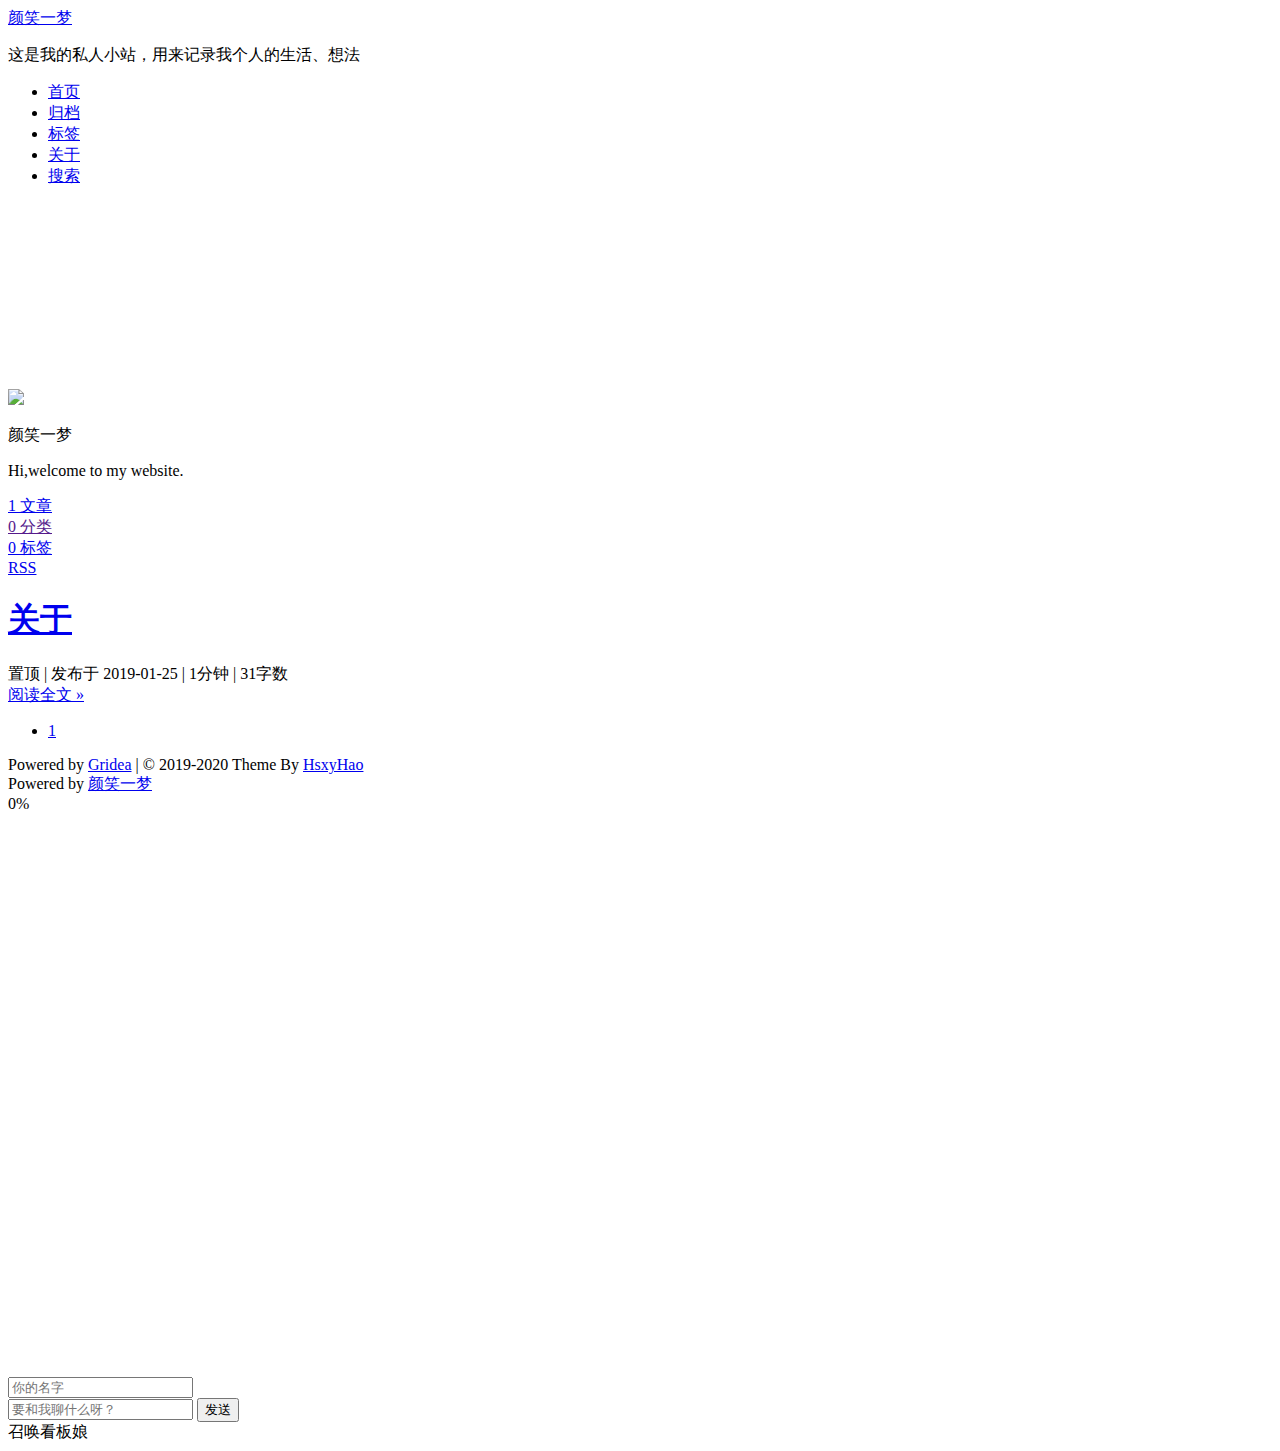
==== index.html @ b8c40600 "update from gridea: 2020-09-06 14:54:09" ====
<!DOCTYPE html>
<html>

<head>
  <meta charset="UTF-8" />

<meta name="viewport" content="width=device-width, initial-scale=1.0, user-scalable=no">
<meta name="keywords" content="颜笑一梦">
<meta name="description" content="Hi,欢迎所有温柔的人们">
<meta name="theme-color" content="#000">
<title>颜笑一梦</title>
<link rel="shortcut icon" href="https://cdn.jsdelivr.net/gh/githubyxymeng/yxymeng.github.io@master/favicon.ico?v=1599375245006">
<link rel="stylesheet" href="https://cdn.jsdelivr.net/gh/githubyxymeng/yxymeng.github.io@master/media/css/pisces.css">
<link rel="stylesheet" href="https://cdn.jsdelivr.net/gh/githubyxymeng/yxymeng.github.io@master/media/fonts/font-awesome.css">
<link
  href="//fonts.googleapis.com/css?family=Monda:300,300italic,400,400italic,700,700italic|Roboto Slab:300,300italic,400,400italic,700,700italic|Rosario:300,300italic,400,400italic,700,700italic|PT Mono:300,300italic,400,400italic,700,700italic&subset=latin,latin-ext"
  rel="stylesheet" type="text/css">

<link href="https://cdn.jsdelivr.net/gh/githubyxymeng/yxymeng.github.io@master/media/hljs/styles/default.css"
  rel="stylesheet">

<link rel="stylesheet" href="https://cdn.jsdelivr.net/gh/githubyxymeng/yxymeng.github.io@master/styles/main.css">

<script src="https://cdn.jsdelivr.net/gh/githubyxymeng/yxymeng.github.io@master/media/hljs/highlight.js"></script>
<script src="https://cdn.jsdelivr.net/npm/velocity-animate@1.5.0/velocity.min.js"></script>
<script src="https://cdn.jsdelivr.net/npm/velocity-animate@1.5.0/velocity.ui.min.js"></script>
<link rel="stylesheet" href="https://cdn.jsdelivr.net/npm/katex@0.11.1/dist/katex.min.css"
  integrity="sha384-zB1R0rpPzHqg7Kpt0Aljp8JPLqbXI3bhnPWROx27a9N0Ll6ZP/+DiW/UqRcLbRjq" crossorigin="anonymous">


<script defer src="https://cdn.jsdelivr.net/npm/katex@0.11.1/dist/katex.min.js"
  integrity="sha384-y23I5Q6l+B6vatafAwxRu/0oK/79VlbSz7Q9aiSZUvyWYIYsd+qj+o24G5ZU2zJz" crossorigin="anonymous"></script>
<script defer src="https://cdn.jsdelivr.net/npm/katex@0.11.1/dist/contrib/auto-render.min.js"
  integrity="sha384-kWPLUVMOks5AQFrykwIup5lo0m3iMkkHrD0uJ4H5cjeGihAutqP0yW0J6dpFiVkI" crossorigin="anonymous"
  onload="renderMathInElement(document.body);"></script>





</head>

<body>
  <div class="head-top-line"></div>
  <div class="header-box">
    
<div class="pisces">
  <header class="header  ">
    <div class="blog-header box-shadow-wrapper bg-color " id="header">
      <div class="nav-toggle" id="nav_toggle">
        <div class="toggle-box">
          <div class="line line-top"></div>
          <div class="line line-center"></div>
          <div class="line line-bottom"></div>
        </div>
      </div>
      <div class="site-meta">       
        <div class="site-title">
          
            <a href="/" class="brand">
              <span>颜笑一梦</span>
            </a>  
          
        </div>
        
          <p class="subtitle">这是我的私人小站，用来记录我个人的生活、想法</p>
        
      </div>
      <nav class="site-nav" id="site_nav">
        <ul id="nav_ul">
          
            
            
            <li class="nav-item nav-item-active">
              
              
                <a href="/" target="_self">
                  <i class="fa fa-home"></i> 首页
                </a>
              
            </li>
          
            
            
            <li class="nav-item ">
              
              
                <a href="/archives/" target="_self">
                  <i class="fa fa-archive"></i> 归档
                </a>
              
            </li>
          
            
            
            <li class="nav-item ">
              
              
                <a href="/tags/" target="_self">
                  <i class="fa fa-tags"></i> 标签
                </a>
              
            </li>
          
            
            
            <li class="nav-item ">
              
              
                <a href="/post/about/" target="_self">
                  <i class="fa fa-user"></i> 关于
                </a>
              
            </li>
          
          
          
            <li id="fa_search" class="nav-item">
              <a href="javascript:void(0);">
                <i class="fa fa-search"></i> <span class="language" data-lan="search">搜索</span>
              </a>
            </li>
          
        </ul>
      </nav>
    </div>
  </header>
</div>

<script type="text/javascript"> 
 
  let showNav = true;

  let navToggle = document.querySelector('#nav_toggle'),
  siteNav = document.querySelector('#site_nav');
  
  function navClick() {
    let sideBar = document.querySelector('.sidebar');
    let navUl = document.querySelector('#nav_ul');
    navToggle.classList.toggle('nav-toggle-active');
    siteNav.classList.toggle('nav-menu-active');
    if (siteNav.classList.contains('nav-menu-active')) {
      siteNav.style = "height: " + (navUl.children.length * 42) +"px !important";
    } else {
      siteNav.style = "";
    }
  }

  navToggle.addEventListener('click',navClick);  
</script>
  </div>
  <div class="main-continer">
    
    <div
      class="section-layout pisces ">
      <div class="section-layout-wrapper">
        <div id="sidebarMeta" class="sidebar">
    
<div class="sidebar-wrapper box-shadow-wrapper bg-color">
  <div class="sidebar-item">
    <img class="site-author-image right-motion" src="https://cdn.jsdelivr.net/gh/githubyxymeng/yxymeng.github.io@master/images/avatar.png"/>
    <p class="site-author-name">颜笑一梦</p>
    
    <div class="site-description right-motion">
      
        <p id="binft">Hi,welcome to my website.</p>
      
    </div>
    
  </div>
  <div class="sidebar-item side-item-stat right-motion">
    <div class="sidebar-item-box">
      <a href="/archives/">
        
        <span class="site-item-stat-count">1</span>
        <span class="site-item-stat-name language" data-lan="article">文章</span>
      </a>
    </div>
    <div class="sidebar-item-box">
      <a href="">
        <span class="site-item-stat-count">0</span>
        <span class="site-item-stat-name language" data-lan="category">分类</span>
      </a>
    </div>
    <div class="sidebar-item-box">
      <a href="/tags/">
        <span class="site-item-stat-count">0</span>
        <span class="site-item-stat-name language" data-lan="tag">标签</span>
      </a>
    </div>
  </div>
  
    
      <div class="sidebar-item">
        <span class="site-item-rss">
            <i class="fa fa-rss"></i>
            <a href="https://yxymeng.github.io/atom.xml" target="_blank">RSS</a>
        </span>
      </div>
    
  
  

  



</div>
</div>
<script>
  let sidebarMeta = document.querySelector('#sidebarMeta');
  let scheme = 'pisces';
  let sidebarWrapper = document.querySelector('.sidebar-wrapper');
  if (sidebarMeta && (scheme === 'pisces' || scheme === 'gemini')) {
    document.addEventListener('scroll', function(e) {
      if (document.scrollingElement.scrollTop > parseInt(sidebarMeta.style.marginTop) + 10) {
        sidebarWrapper.classList.add('home-sidebar-fixed')
      } else {
        sidebarWrapper.classList.remove('home-sidebar-fixed')
      }
    });
  }
  </script>
        <div class="section-box pisces">
          <section class="section bg-color posts-expand slide-down-in">
            
  <article class="post-list-box  post box-shadow-wrapper">
    <div class="article-wrapper bg-color">
      <section class="post-header">
  <h1 class="post-title">
    <a class="post-title-link" href="https://yxymeng.github.io/post/about/">
      关于
    </a>
  </h1>
  <div class="post-meta">
    
    <span class="meta-item">
      <i class="fa fa-thumb-tack"></i>
      <span class="language" data-lan="top">置顶</span>
      <span class="post-meta-divider">|</span>
    </span>
    
    <span class="meta-item pc-show">
      <i class="fa fa-calendar-o"></i>
      <span class="language" data-lan="publish">发布于</span>
      <span class="publish-time" data-t="2019-01-25 19:09:48">2019-01-25</span>
      <span class="post-meta-divider pc-show">|</span>
    </span>
    
    <span class="meta-item">
      <i class="fa fa-clock-o"></i>
      <span>1<span class="language" data-lan="minute">分钟</span></span>
    </span>
    <span class="meta-item">
      <span class="post-meta-divider">|</span>
      <i class="fa fa-file-word-o"></i>
      <span>31<span class="pc-show language" data-lan="words">字数</span></span>
    </span>
    
  </div>
</section>
      <div class="post-body">
        
        
          
          
        
        
        <div class="post-button text-center">
          <a class="btn language" data-lan="read-more" href="https://yxymeng.github.io/post/about/" rel="contents">
            阅读全文 »
          </a>
        </div>
        
      </div>
      
        <footer class="post-footer">
          <div class="post-eof"></div>
        </footer>
      
    </div>
  </article>
  
            
            
<div class="page bg-color">
  <ul class="pagination-ul">
    
    
      
        <li class="pagination-li pagination-active">
            <a href="/page/../">
              1
            </a>
        </li>
      
    
    
  </ul>
</div>
          </section>
        </div>
      </div>
    </div>
    <div class="footer-box">
  <footer class="footer">
    <div class="copyright">
      Powered by <a href="https://github.com/getgridea/gridea" target="_blank">Gridea</a> | © 2019-2020 Theme By <a
        href="https://github.com/hsxyhao/gridea-theme-next" target="_blank">HsxyHao</a>
    </div>
    <div class="poweredby">
      Powered by <a href="https://www.notion.so/Personal-Home-96d5801e9ccc41f5a57f236f57e6d2dc">颜笑一梦</a>
    </div>
  </footer>
  
  
  <div class="pisces back-to-top" id="back_to_top">
    <i class="fa fa-arrow-up"></i>
    
    <span class="scrollpercent">
      <span id="back_to_top_text">0</span>%
    </span>
    
  </div>
  
  
  
<link rel="stylesheet" href="https://cdn.jsdelivr.net/gh/githubyxymeng/yxymeng.github.io@master/media/live2d/css/live2d.css" />
<div class="box-scale">
  <div id="landlord" style="left: 50px;bottom: 15px;"
    data-key="">
    <canvas id="live2d" width="500" height="560" class="live2d"></canvas>
    

      <div class="message" style="opacity:0"></div>
      <div class="live_talk_input_body">
        <div class="live_talk_input_name_body">
          <input name="name" type="text" class="live_talk_name white_input" id="AIuserName" autocomplete="off"
            placeholder="你的名字" />
        </div>
        <div class="live_talk_input_text_body">
          <input name="talk" type="text" class="live_talk_talk white_input" id="AIuserText" autocomplete="off"
            placeholder="要和我聊什么呀？" />
          <button type="button" class="live_talk_send_btn" id="talk_send">发送</button>
        </div>
      </div>
      <input name="live_talk" id="live_talk" value="1" type="hidden" />
      <div class="live_ico_box">
        <div class="live_ico_item type_info" id="showInfoBtn"></div>
        <div class="live_ico_item type_talk" id="showTalkBtn"></div>
        
        <div class="live_ico_item type_youdu" id="youduButton"></div>
        <div class="live_ico_item type_quit" id="hideButton"></div>
        <input name="live_statu_val" id="live_statu_val" value="0" type="hidden" />
        <audio src="" style="display:none;" id="live2d_bgm" data-bgm="0" preload="none"></audio>
        <input id="duType" value="douqilai" type="hidden">
        
      </div>
    
  </div>
</div>
<div id="open_live2d">召唤看板娘</div>
<script src="https://libs.baidu.com/jquery/2.0.0/jquery.min.js"></script>
<script>
  var message_Path = 'https://cdn.jsdelivr.net/gh/hsxyhao/live2d.github.io@master/';
  let landlord = document.querySelector('#landlord');
  var apiKey = landlord.dataset.key;
</script>
<script type="text/javascript" src="https://cdn.jsdelivr.net/gh/githubyxymeng/yxymeng.github.io@master/media/live2d/js/live2d.js"></script>
<script>
	var home_Path = document.location.protocol + '//' + window.document.location.hostname + ":" + window.document.location.port + '/';
	var userAgent = window.navigator.userAgent.toLowerCase();
	var norunAI = ["android", "iphone", "ipod", "ipad", "windows phone", "mqqbrowser", "msie", "trident/7.0"];
	var norunFlag = false;

	for (var i = 0; i < norunAI.length; i++) {
		if (userAgent.indexOf(norunAI[i]) > -1) {
			norunFlag = true;
			break;
		}
	}

	if (!window.WebGLRenderingContext) {
		norunFlag = true;
	}

	if (!norunFlag) {
		var hitFlag = false;
		var AIFadeFlag = false;
		var liveTlakTimer = null;
		var sleepTimer_ = null;
		var AITalkFlag = false;
		var talkNum = 0;
		(function () {
			function renderTip(template, context) {
				var tokenReg = /(\\)?\{([^\{\}\\]+)(\\)?\}/g;
				return template.replace(tokenReg, function (word, slash1, token, slash2) {
					if (slash1 || slash2) {
						return word.replace('\\', '');
					}
					var variables = token.replace(/\s/g, '').split('.');
					var currentObject = context;
					var i, length, variable;
					for (i = 0, length = variables.length; i < length; ++i) {
						variable = variables[i];
						currentObject = currentObject[variable];
						if (currentObject === undefined || currentObject === null) return '';
					}
					return currentObject;
				});
			}

			String.prototype.renderTip = function (context) {
				return renderTip(this, context);
			};

			var re = /x/;
			re.toString = function () {
				showMessage('哈哈，你打开了控制台，是想要看看我的秘密吗？', 5000);
				return '';
			};

			$(document).on('copy', function () {
				showMessage('你都复制了些什么呀，转载要记得加上出处哦~~', 5000);
			});

			function initTips() {
				$.ajax({
					cache: true,
					url: message_Path + 'message.json',
					dataType: "json",
					success: function (result) {
						$.each(result.mouseover, function (index, tips) {
							$(tips.selector).mouseover(function () {
								var text = tips.text;
								if (Array.isArray(tips.text)) text = tips.text[Math.floor(Math.random() * tips.text.length + 1) - 1];
								text = text.renderTip({ text: $(this).text() });
								showMessage(text, 3000);
								talkValTimer();
								clearInterval(liveTlakTimer);
								liveTlakTimer = null;
							});
							$(tips.selector).mouseout(function () {
								showHitokoto();
								if (liveTlakTimer == null) {
									liveTlakTimer = window.setInterval(function () {
										showHitokoto();
									}, 15000);
								};
							});
						});
						$.each(result.click, function (index, tips) {
							$(tips.selector).click(function () {
								if (hitFlag) {
									return false
								}
								hitFlag = true;
								setTimeout(function () {
									hitFlag = false;
								}, 8000);
								var text = tips.text;
								if (Array.isArray(tips.text)) text = tips.text[Math.floor(Math.random() * tips.text.length + 1) - 1];
								text = text.renderTip({ text: $(this).text() });
								showMessage(text, 3000);
							});
							clearInterval(liveTlakTimer);
							liveTlakTimer = null;
							if (liveTlakTimer == null) {
								liveTlakTimer = window.setInterval(function () {
									showHitokoto();
								}, 15000);
							};
						});
					}
				});
			}
			initTips();

			var text;
			if (document.referrer !== '') {
				var referrer = document.createElement('a');
				referrer.href = document.referrer;
				text = '嗨！来自 <span style="color:#0099cc;">' + referrer.hostname + '</span> 的朋友！';
				var domain = referrer.hostname.split('.')[1];
				if (domain == 'baidu') {
					text = '嗨！ 来自 百度搜索 的朋友！<br>欢迎访问<span style="color:#0099cc;">「 ' + document.title.split(' - ')[0] + ' 」</span>';
				} else if (domain == 'so') {
					text = '嗨！ 来自 360搜索 的朋友！<br>欢迎访问<span style="color:#0099cc;">「 ' + document.title.split(' - ')[0] + ' 」</span>';
				} else if (domain == 'google') {
					text = '嗨！ 来自 谷歌搜索 的朋友！<br>欢迎访问<span style="color:#0099cc;">「 ' + document.title.split(' - ')[0] + ' 」</span>';
				}
			} else {
				if (window.location.href == home_Path) { //主页URL判断，需要斜杠结尾
					var now = (new Date()).getHours();
					if (now > 23 || now <= 5) {
						text = '你是夜猫子呀？这么晚还不睡觉，明天起的来嘛？';
					} else if (now > 5 && now <= 7) {
						text = '早上好！一日之计在于晨，美好的一天就要开始了！';
					} else if (now > 7 && now <= 11) {
						text = '上午好！工作顺利嘛，不要久坐，多起来走动走动哦！';
					} else if (now > 11 && now <= 14) {
						text = '中午了，工作了一个上午，现在是午餐时间！';
					} else if (now > 14 && now <= 17) {
						text = '午后很容易犯困呢，今天的运动目标完成了吗？';
					} else if (now > 17 && now <= 19) {
						text = '傍晚了！窗外夕阳的景色很美丽呢，最美不过夕阳红~~';
					} else if (now > 19 && now <= 21) {
						text = '晚上好，今天过得怎么样？';
					} else if (now > 21 && now <= 23) {
						text = '已经这么晚了呀，早点休息吧，晚安~~';
					} else {
						text = '嗨~ 快来逗我玩吧！';
					}
				} else {
					text = '欢迎阅读<span style="color:#0099cc;">「 ' + document.title.split(' - ')[0] + ' 」</span>';
				}
			}
			showMessage(text, 12000);
		})();

		liveTlakTimer = setInterval(function () {
			showHitokoto();
		}, 15000);

		function showHitokoto() {
			if (sessionStorage.getItem("Sleepy") !== "1") {
				if (!AITalkFlag) {
					$.getJSON('https://v1.hitokoto.cn/', function (result) {
						talkValTimer();
						showMessage(result.hitokoto, 0);
					});
				}
			} else {
				hideMessage(0);
				if (sleepTimer_ == null) {
					sleepTimer_ = setInterval(function () {
						checkSleep();
					}, 200);
				}
			}
		}

		function checkSleep() {
			var sleepStatu = sessionStorage.getItem("Sleepy");
			if (sleepStatu !== '1') {
				talkValTimer();
				showMessage('你回来啦~', 0);
				clearInterval(sleepTimer_);
				sleepTimer_ = null;
			}
		}

		function showMessage(text, timeout) {
			if (Array.isArray(text)) text = text[Math.floor(Math.random() * text.length + 1) - 1];
			$('.message').stop();
			$('.message').html(text);
			$('.message').fadeTo(200, 1);
			//if (timeout === null) timeout = 5000;
			//hideMessage(timeout);
		}
		function talkValTimer() {
			$('#live_talk').val('1');
		}

		function hideMessage(timeout) {
			//$('.message').stop().css('opacity',1);
			if (timeout === null) timeout = 5000;
			$('.message').delay(timeout).fadeTo(200, 0);
		}

		function initLive2d() {
			$('#hideButton').on('click', function () {
				if (AIFadeFlag) {
					return false;
				} else {
					AIFadeFlag = true;
					localStorage.setItem("live2dhidden", "0");
					$('#landlord').fadeOut(200);
					$('#open_live2d').delay(200).fadeIn(200);
					setTimeout(function () {
						AIFadeFlag = false;
					}, 300);
				}
			});
			$('#open_live2d').on('click', function () {
				if (AIFadeFlag) {
					return false;
				} else {
					AIFadeFlag = true;
					localStorage.setItem("live2dhidden", "1");
					$('#open_live2d').fadeOut(200);
					$('#landlord').delay(200).fadeIn(200);
					setTimeout(function () {
						AIFadeFlag = false;
					}, 300);
				}
			});
			$('#youduButton').on('click', function () {
				if ($('#youduButton').hasClass('doudong')) {
					var typeIs = $('#youduButton').attr('data-type');
					$('#youduButton').removeClass('doudong');
					$('body').removeClass(typeIs);
					$('#youduButton').attr('data-type', '');
				} else {
					var duType = $('#duType').val();
					var duArr = duType.split(",");
					var dataType = duArr[Math.floor(Math.random() * duArr.length)];

					$('#youduButton').addClass('doudong');
					$('#youduButton').attr('data-type', dataType);
					$('body').addClass(dataType);
				}
			});
			if (apiKey) {
				$('#showInfoBtn').on('click', function () {
					var live_statu = $('#live_statu_val').val();
					if (live_statu == "0") {
						return
					} else {
						$('#live_statu_val').val("0");
						$('.live_talk_input_body').fadeOut(500);
						AITalkFlag = false;
						showHitokoto();
						$('#showTalkBtn').show();
						$('#showInfoBtn').hide();
					}
				});
				$('#showTalkBtn').on('click', function () {
					var live_statu = $('#live_statu_val').val();
					if (live_statu == "1") {
						return
					} else {
						$('#live_statu_val').val("1");
						$('.live_talk_input_body').fadeIn(500);
						AITalkFlag = true;
						$('#showTalkBtn').hide();
						$('#showInfoBtn').show();

					}
				});
				$('#talk_send').on('click', function () {
					var info_ = $('#AIuserText').val();
					var userid_ = $('#AIuserName').val();
					if (info_ == "") {
						showMessage('写点什么吧！', 0);
						return;
					}
					if (userid_ == "") {
						showMessage('聊之前请告诉我你的名字吧！', 0);
						return;
					}
					showMessage('思考中~', 0);
					let protocol = window.location.protocol.indexOf("s") > 0 ? "https" : "http";
					$.ajax({
						type: "get",
						url: `${protocol}://www.tuling123.com/openapi/api?key=${apiKey}&info=${info_}`,
						dataType: "json",
						success: function (res) {
							talkValTimer();
							showMessage(res.text, 0);
							$('#AIuserText').val("");
							sessionStorage.setItem("live2duser", userid_);
						},
						error: function (e) {
							talkValTimer();
							showMessage('似乎有什么错误，请和站长联系！', 0);
						}
					});
				});
			} else {
				$('#showInfoBtn').hide();
				$('#showTalkBtn').hide();
			}
			//获取音乐信息初始化
			var bgmListInfo = $('input[name=live2dBGM]');
			if (bgmListInfo.length == 0) {
				$('#musicButton').hide();
			} else {
				var bgmPlayNow = parseInt($('#live2d_bgm').attr('data-bgm'));
				var bgmPlayTime = 0;
				var live2dBGM_Num = sessionStorage.getItem("live2dBGM_Num");
				var live2dBGM_PlayTime = sessionStorage.getItem("live2dBGM_PlayTime");
				if (live2dBGM_Num) {
					if (live2dBGM_Num <= $('input[name=live2dBGM]').length - 1) {
						bgmPlayNow = parseInt(live2dBGM_Num);
					}
				}
				if (live2dBGM_PlayTime) {
					bgmPlayTime = parseInt(live2dBGM_PlayTime);
				}
				var live2dBGMSrc = bgmListInfo.eq(bgmPlayNow).val();
				$('#live2d_bgm').attr('data-bgm', bgmPlayNow);
				$('#live2d_bgm').attr('src', live2dBGMSrc);
				$('#live2d_bgm')[0].currentTime = bgmPlayTime;
				$('#live2d_bgm')[0].volume = 0.5;
				var live2dBGM_IsPlay = sessionStorage.getItem("live2dBGM_IsPlay");
				var live2dBGM_WindowClose = sessionStorage.getItem("live2dBGM_WindowClose");
				if (live2dBGM_IsPlay == '0' && live2dBGM_WindowClose == '0') {
					$('#live2d_bgm')[0].play();
					$('#musicButton').addClass('play');
				}
				sessionStorage.setItem("live2dBGM_WindowClose", '1');
				$('#musicButton').on('click', function () {
					if ($('#musicButton').hasClass('play')) {
						$('#live2d_bgm')[0].pause();
						$('#musicButton').removeClass('play');
						sessionStorage.setItem("live2dBGM_IsPlay", '1');
					} else {
						$('#live2d_bgm')[0].play();
						$('#musicButton').addClass('play');
						sessionStorage.setItem("live2dBGM_IsPlay", '0');
					}
				});
				window.onbeforeunload = function () {
					sessionStorage.setItem("live2dBGM_WindowClose", '0');
					if ($('#musicButton').hasClass('play')) {
						sessionStorage.setItem("live2dBGM_IsPlay", '0');
					}
				}
				document.getElementById('live2d_bgm').addEventListener("timeupdate", function () {
					var live2dBgmPlayTimeNow = document.getElementById('live2d_bgm').currentTime;
					sessionStorage.setItem("live2dBGM_PlayTime", live2dBgmPlayTimeNow);
				});
				document.getElementById('live2d_bgm').addEventListener("ended", function () {
					var listNow = parseInt($('#live2d_bgm').attr('data-bgm'));
					listNow++;
					if (listNow > $('input[name=live2dBGM]').length - 1) {
						listNow = 0;
					}
					var listNewSrc = $('input[name=live2dBGM]').eq(listNow).val();
					sessionStorage.setItem("live2dBGM_Num", listNow);
					$('#live2d_bgm').attr('src', listNewSrc);
					$('#live2d_bgm')[0].play();
					$('#live2d_bgm').attr('data-bgm', listNow);
				});
				document.getElementById('live2d_bgm').addEventListener("error", function () {
					$('#live2d_bgm')[0].pause();
					$('#musicButton').removeClass('play');
					showMessage('音乐似乎加载不出来了呢！', 0);
				});
			}
			//获取用户名
			var live2dUser = sessionStorage.getItem("live2duser");
			if (live2dUser !== null) {
				$('#AIuserName').val(live2dUser);
			}
			//获取位置
			var landL = sessionStorage.getItem("historywidth");
			var landB = sessionStorage.getItem("historyheight");
			if (landL == null || landB == null) {
				landL = '5px'
				landB = '0px'
			}
			$('#landlord').css('left', landL + 'px');
			$('#landlord').css('bottom', landB + 'px');
			//移动
			function getEvent() {
				return window.event || arguments.callee.caller.arguments[0];
			}
			var smcc = document.getElementById("landlord");
			var moveX = 0;
			var moveY = 0;
			var moveBottom = 0;
			var moveLeft = 0;
			var moveable = false;
			var docMouseMoveEvent = document.onmousemove;
			var docMouseUpEvent = document.onmouseup;
			smcc.onmousedown = function () {
				var ent = getEvent();
				moveable = true;
				moveX = ent.clientX;
				moveY = ent.clientY;
				var obj = smcc;
				moveBottom = parseInt(obj.style.bottom);
				moveLeft = parseInt(obj.style.left);
				if (isFirefox = navigator.userAgent.indexOf("Firefox") > 0) {
					window.getSelection().removeAllRanges();
				}
				document.onmousemove = function () {
					if (moveable) {
						var ent = getEvent();
						var x = moveLeft + ent.clientX - moveX;
						var y = moveBottom + (moveY - ent.clientY);
						obj.style.left = x + "px";
						obj.style.bottom = y + "px";
					}
				};
				document.onmouseup = function () {
					if (moveable) {
						var historywidth = obj.style.left;
						var historyheight = obj.style.bottom;
						historywidth = historywidth.replace('px', '');
						historyheight = historyheight.replace('px', '');
						sessionStorage.setItem("historywidth", historywidth);
						sessionStorage.setItem("historyheight", historyheight);
						document.onmousemove = docMouseMoveEvent;
						document.onmouseup = docMouseUpEvent;
						moveable = false;
						moveX = 0;
						moveY = 0;
						moveBottom = 0;
						moveLeft = 0;
					}
				};
			};
		}
		$(document).ready(function () {
			var AIimgSrc = [];
			let chooseLive2d = 'tororo'
			if (chooseLive2d === 'histoire') {
				AIimgSrc.push(message_Path + "model/histoire/histoire.1024/texture_00.png");
				AIimgSrc.push(message_Path + "model/histoire/histoire.1024/texture_01.png");
				AIimgSrc.push(message_Path + "model/histoire/histoire.1024/texture_02.png");
				AIimgSrc.push(message_Path + "model/histoire/histoire.1024/texture_03.png");
			} else if (chooseLive2d === 'rem') {
				AIimgSrc.push(message_Path + "model/rem/remu2048/texture_00.png");
			} else if (chooseLive2d === 'aoba') {
				AIimgSrc.push(message_Path + "model/aoba/textures/texture_00.png");
			} else if (chooseLive2d === 'hijiki') {
				AIimgSrc.push(message_Path + "model/hijiki/moc/hijiki.2048/texture_00.png");
			} else if (chooseLive2d === 'tororo') {
				AIimgSrc.push(message_Path + "model/tororo/moc/tororo.2048/texture_00.png");
			}
			var images = [];
			var imgLength = AIimgSrc.length;
			var loadingNum = 0;
			for (var i = 0; i < imgLength; i++) {
				images[i] = new Image();
				images[i].src = AIimgSrc[i];
				images[i].onload = function () {
					loadingNum++;
					if (loadingNum === imgLength) {
						var live2dhidden = localStorage.getItem("live2dhidden");
						if (live2dhidden === "0") {
							setTimeout(function () {
								$('#open_live2d').fadeIn(200);
							}, 1300);
						} else {
							setTimeout(function () {
								$('#landlord').fadeIn(200);
							}, 1300);
						}
						let model = '';
						if (chooseLive2d === 'histoire') {
							model = message_Path + "model/histoire/model.json";
						} else if (chooseLive2d === 'rem') {
							model = message_Path + "model/rem/model.json";
						} else if (chooseLive2d === 'aoba') {
							model = message_Path + "model/aoba/model.json";
						} else if (chooseLive2d === 'hijiki') {
							model = message_Path + "model/hijiki/hijiki.model.json";
						} else if (chooseLive2d === 'tororo') {
							model = message_Path + "model/tororo/tororo.model.json";
						}
						setTimeout(function () {
							loadlive2d("live2d", model);
						}, 1000);
						initLive2d();
						images = null;
					}
				}
			}
		});
	}
</script>
  
  
  
  <script src="https://libs.baidu.com/jquery/2.0.0/jquery.min.js"></script>
  <script src="https://player.lmih.cn/player/js/player.js" id="myhk" key="demo" m="1"></script>


  
</div>
<script>

  let sideBarOpen = 'sidebar-open';
  let body = document.body;
  let back2Top = document.querySelector('#back_to_top'),
    back2TopText = document.querySelector('#back_to_top_text'),
    drawerBox = document.querySelector('#drawer_box'),
    rightSideBar = document.querySelector('.sidebar'),
    viewport = document.querySelector('body');

  function scrollAnimation(currentY, targetY) {

    let needScrollTop = targetY - currentY
    let _currentY = currentY
    setTimeout(() => {
      const dist = Math.ceil(needScrollTop / 10)
      _currentY += dist
      window.scrollTo(_currentY, currentY)
      if (needScrollTop > 10 || needScrollTop < -10) {
        scrollAnimation(_currentY, targetY)
      } else {
        window.scrollTo(_currentY, targetY)
      }
    }, 1)
  }

  back2Top.addEventListener("click", function (e) {
    scrollAnimation(document.scrollingElement.scrollTop, 0);
    e.stopPropagation();
    return false;
  });

  window.addEventListener('scroll', function (e) {
    let percent = document.scrollingElement.scrollTop / (document.scrollingElement.scrollHeight - document.scrollingElement.clientHeight) * 100;
    if (percent > 1 && !back2Top.classList.contains('back-top-active')) {
      back2Top.classList.add('back-top-active');
    }
    if (percent == 0) {
      back2Top.classList.remove('back-top-active');
    }
    if (back2TopText) {
      back2TopText.textContent = Math.floor(percent);
    }
  });


  let hasCacu = false;
  window.onresize = function () {
    calcuHeight();
  }

  function calcuHeight() {
    // 动态调整站点概览高度
    if (!hasCacu && back2Top.classList.contains('pisces') || back2Top.classList.contains('gemini')) {
      let sideBar = document.querySelector('.sidebar');
      let navUl = document.querySelector('#site_nav');
      sideBar.style = 'margin-top:' + (navUl.offsetHeight + navUl.offsetTop + 15) + 'px;';
      hasCacu = true;
    }
  }
  calcuHeight();

  let open = false, MOTION_TIME = 300, RIGHT_MOVE_DIS = '320px';

  if (drawerBox) {
    let rightMotions = document.querySelectorAll('.right-motion');
    let right = drawerBox.classList.contains('right');

    let transitionDir = right ? "transition.slideRightIn" : "transition.slideLeftIn";

    let openProp, closeProp;
    if (right) {
      openProp = {
        paddingRight: RIGHT_MOVE_DIS
      };
      closeProp = {
        paddingRight: '0px'
      };
    } else {
      openProp = {
        paddingLeft: RIGHT_MOVE_DIS
      };
      closeProp = {
        paddingLeft: '0px'
      };
    }

    drawerBox.onclick = function () {
      open = !open;
      window.Velocity(rightSideBar, 'stop');
      window.Velocity(viewport, 'stop');
      window.Velocity(rightMotions, 'stop');
      if (open) {
        window.Velocity(rightSideBar, {
          width: RIGHT_MOVE_DIS
        }, {
          duration: MOTION_TIME,
          begin: function () {
            window.Velocity(rightMotions, transitionDir, {});
          }
        })
        window.Velocity(viewport, openProp, {
          duration: MOTION_TIME
        });
      } else {
        window.Velocity(rightSideBar, {
          width: '0px'
        }, {
          duration: MOTION_TIME,
          begin: function () {
            window.Velocity(rightMotions, {
              opacity: 0
            });
          }
        })
        window.Velocity(viewport, closeProp, {
          duration: MOTION_TIME
        });
      }
      for (let i = 0; i < drawerBox.children.length; i++) {
        drawerBox.children[i].classList.toggle('muse-line');
      }
      drawerBox.classList.toggle(sideBarOpen);
    }
  }

  // 链接跳转
  let newWindow = 'true'
  if (newWindow === 'true') {
    let links = document.querySelectorAll('.post-body a')
    links.forEach(item => {
      if (!item.classList.contains('btn')) {
        item.setAttribute("target", "_blank");
      }
    })
  }

  let faSearch = document.querySelector('#fa_search');
  faSearch.addEventListener('click', function () {
    document.querySelector('#search_mask').style = ''
  })

  // 代码高亮
  hljs.initHighlightingOnLoad();
  
  // 离开当前页title变化
  var leaveTitle = "";
  if (leaveTitle) {
    document.addEventListener('visibilitychange', function () {
      if (document.visibilityState == 'hidden') {
        normal_title = document.title;
        document.title = leaveTitle;
      } else {
        document.title = normal_title;
      }
    });
  }

</script>
    <div class="light-box" id="light_box"></div>
<script>
  let imgs = document.querySelectorAll('.post-body img');
  let lightBox = document.querySelector('#light_box');
  lightBox.addEventListener('mousedown', (e) => {
    e.preventDefault()
  })
  lightBox.addEventListener('mousewheel', (e) => {
    e.preventDefault()
  })
  let width = window.innerWidth * 0.8;
  lightBox.onclick = () => {
    let img = lightBox.querySelector('img');
    lightBox.style = '';
    img && img.remove();
  }
  imgs.forEach(item => {
    item.onclick = function (e) {
      let lightImg = document.createElement('img');
      lightImg.src = this.src;
      lightBox.style = `height: 100%; opacity: 1; background-color: rgba(0, 0, 0, 0.5);cursor: zoom-out;`;
      lightImg.style = `width: ${width}px;border-radius: 2px;`;
      lightImg.onclick = function () {
        lightBox.style = '';
        this.remove();
      }
      lightBox.append(lightImg);
    }
  })
</script>
  </div>
</body>

<div class="search-mask" id="search_mask" style="display: none;">
  <div class="search-box">
    <div class="search-title">
      <i class="fa fa-search"></i>
      <div class="input-box">
        <input id="search" type="text" class="language" data-lan="search" placeholder="搜索">
      </div>
      <i id="close" class="fa fa-times-circle"></i>
    </div>
    <div class="stat-box">
      <span id="stat_count">0</span><span class="language" data-lan="stat">条相关条目，使用了</span><span id="stat_times">0</span><span class="language" data-lan="stat-time">毫秒</span>
      <hr>
    </div>
    <div class="result" id="result">
      
      <div class="item">
        <a class="result-title" style="opacity: 0;" href="https://yxymeng.github.io/post/about/"" data-c="
          &lt;blockquote&gt;
&lt;p&gt;欢迎来到我的小站呀，很高兴遇见你！🤝&lt;/p&gt;
&lt;/blockquote&gt;
&lt;h2 id=&#34;关于本站&#34;&gt;🏠 关于本站&lt;/h2&gt;
&lt;h2 id=&#34;博主是谁&#34;&gt;👨‍💻 博主是谁&lt;/h2&gt;
&lt;h2 id=&#34;兴趣爱好&#34;&gt;⛹ 兴趣爱好&lt;/h2&gt;
&lt;h2 id=&#34;联系我呀&#34;&gt;📬 联系我呀&lt;/h2&gt;
">关于</a>
      </div>
      
    </div>
    <div class="page">
      <div id="page_ul"></div>
    </div>
  </div>
</div>
<script>
  !function () {
    let searchMask = document.querySelector('#search_mask');
    let result = document.querySelector('#result');
    let items = document.querySelectorAll('.item');
    let searchBox = document.querySelector('#search');
    let statCount = document.querySelector('#stat_count');
    let statTimes = document.querySelector('#stat_times');
    let pageUl = document.querySelector('#page_ul');
    let close = document.querySelector('#close');
    
    close.addEventListener('click', function() {
      searchMask.style = 'display: none;'
    })

    let finds = [];
    let contents = [];
    let pageSize = 10;
    items.forEach(item => {
      let a = item.querySelector('a');
      contents.push({
        title: a.innerText,
        details: a.dataset.c,
        link: a.href
      })
      item.remove();
    })

    function insertStr(soure, start, count) {
      let newStr = soure.substr(start, count);
      return soure.slice(0, start) + '<em>' + newStr + '</em>' + soure.slice(start + count);
    }

    pageUl.addEventListener('click', function(event) {
      let target = event.target;
      if (target.__proto__ === HTMLSpanElement.prototype) {
        appendResults(parseInt(target.dataset.i));
      }
    })

    function appendResults(index) {
      let htmlResult = '';
      let start = index || 0;
      let end = Math.min(start + pageSize, finds.length);
      for (let i = start; i < end; i++) {
        const current = finds[i];
        let html = current.title;
        let sum = 0;
        let positions = current.positions;
        positions.forEach(position => {
          html = insertStr(html, position.start + sum, position.count);
          sum += 9;
        })
        htmlResult += `<div class="item"><a class="result-title" href="${current.link}">${html}</a></div>`;
      }
      result.innerHTML = htmlResult;
      pageUl.innerHTML = '';
      let count = finds.length / pageSize;
      let lis = '';
      if (start !== 0) {
        lis += `<span class="fa fa-angle-left" data-i='${start - 1}'></span>`;
      }
      for (let i = 0; i < count; i++) {
        lis += `<span class='${i === start?'current':''}' data-i='${i}'>${i+1}</span>`;     
      }
      if (start+1 < count) {
        lis += `<span class="fa fa-angle-right" data-i='${start+1}'></span>`;  
      }
      pageUl.innerHTML = lis;
    }

    function search(delay) {
      let timer = null
      return function () {
        clearTimeout(timer)
        timer = setTimeout(() => {
          let start = Date.now();
          let segments = searchBox.value.split(' ').filter(c => c != '');
          if (segments.length <= 0) {
            return;
          }
          finds = [];
          let htmlResult = '';
          contents.forEach(content => {
            let title = content.title;
            let positions = [];
            let find = false;
            segments.forEach((segment) => {
              if (content.title.includes(segment)) {
                find = true;
                positions.push({
                  start: content.title.indexOf(segment),
                  count: segment.length
                })
              } else if (content.details.includes(segment)) {
                find = true;
              }
            });
            if (find) {
              finds.push({
                title: content.title,
                link: content.link,
                positions
              });
            }
          })
          appendResults(0);
          statCount.textContent = finds.length;
          statTimes.textContent = Date.now() - start;
        }, delay)
      }
    }
    searchBox.addEventListener('input', search(200));
  }()
</script>

<input hidden id="copy" />
<script>
  !function () {
    let times = document.querySelectorAll('.publish-time');
    for (let i = 0; i < times.length; i++) {
      let date = times[i].dataset.t;
      let time = Math.floor((new Date().getTime() - new Date(date).getTime()) / 1000);
      if (time < 60) {
        str = time + '秒之前';
      } else if (time < 3600) {
        str = Math.floor(time / 60) + '分钟之前';
      } else if (time >= 3600 && time < 86400) {
        str = Math.floor(time / 3600) + '小时之前';
      } else if (time >= 86400 && time < 259200) {
        str = Math.floor(time / 86400) + '天之前';
      } else {
        str = times[i].textContent;
      }
      times[i].textContent = str;
    }
  }();
</script>

<script>
  let language = '';
  if (language !== '') {
    let map = new Map();
    if (language === 'en') {
      map.set('search', 'Search');
      map.set('category', 'Categories');
      map.set('article', 'Articles');
      map.set('tag', 'Tags');
      map.set('top', 'Top');
      map.set('publish', 'published');
      map.set('minute', ' minutes');
      map.set('read-more', 'Read More');
      map.set('view', 'View');
      map.set('words', ' words');
      map.set('category-in', 'category in');
      map.set('preview', 'Meta');
      map.set('index', 'Toc');
      map.set('no-archives', "You haven't created yet");
      map.set('archives', " articles in total");
      map.set('cloud-tags', " tags in total");
      map.set('copyright', "Copyright: ");
      map.set('author', "Author: ");
      map.set('link', "Link: ");
      map.set('leave-message', "Leave a message");
      map.set('format', "Links Format");
      map.set('site-name', "Name: ");
      map.set('site-link', "Link: ");
      map.set('site-desc', "Desc: ");
      map.set('stat', " related results, taking ");
      map.set('stat-time', " ms");
      map.set('site-img', "Image: ");
    }

    if (map.size > 0) {
      let lanElems = document.querySelectorAll('.language');
      lanElems.forEach(elem => {
        let lan = elem.dataset.lan, text = map.get(lan);
        if (elem.__proto__ === HTMLInputElement.prototype) {
          elem.placeholder = text
        } else {
          if (elem.dataset.count) {
            text = elem.dataset.count + text;
          }
          elem.textContent = text;
        }
      })
    }
  }
  //拿来主义(真香)^_^，Clipboard 实现摘自掘金 https://juejin.im/post/5aefeb6e6fb9a07aa43c20af
  window.Clipboard = (function (window, document, navigator) {
    var textArea,
      copy;

    // 判断是不是ios端
    function isOS() {
      return navigator.userAgent.match(/ipad|iphone/i);
    }
    //创建文本元素
    function createTextArea(text) {
      textArea = document.createElement('textArea');
      textArea.value = text;
      textArea.style.width = 0;
      textArea.style.height = 0;
      textArea.clientHeight = 0;
      textArea.clientWidth = 0;
      document.body.appendChild(textArea);
    }
    //选择内容
    function selectText() {
      var range,
        selection;

      if (isOS()) {
        range = document.createRange();
        range.selectNodeContents(textArea);
        selection = window.getSelection();
        selection.removeAllRanges();
        selection.addRange(range);
        textArea.setSelectionRange(0, 999999);
      } else {
        textArea.select();
      }
    }

    //复制到剪贴板
    function copyToClipboard() {
      try {
        document.execCommand("Copy")
      } catch (err) {
        alert("复制错误！请手动复制！")
      }
      document.body.removeChild(textArea);
    }

    copy = function (text) {
      createTextArea(text);
      selectText();
      copyToClipboard();
    };

    return {
      copy: copy
    };
  })(window, document, navigator);

  function copyCode(e) {
    if (e.srcElement.tagName === 'SPAN' && e.srcElement.classList.contains('copy-code')) {
      let code = e.currentTarget.querySelector('code');
      var text = code.innerText;
      if (e.srcElement.textContent === '复制成功') {
        return;
      }
      e.srcElement.textContent = '复制成功';
      (function (elem) {
        setTimeout(() => {
          if (elem.textContent === '复制成功') {
            elem.textContent = '复制代码'
          }
        }, 1000);
      })(e.srcElement)
      Clipboard.copy(text);
    }
  }

  let pres = document.querySelectorAll('pre');
  pres.forEach(pre => {
    let code = pre.querySelector('code');
    let copyElem = document.createElement('span');
    copyElem.classList.add('copy-code');
    copyElem.textContent = '复制代码';
    pre.appendChild(copyElem);
    pre.onclick = copyCode
  })

</script>
<script src="https://cdn.jsdelivr.net/gh/githubyxymeng/yxymeng.github.io@master/media/js/motion.js"></script>

<script src="https://cdn.jsdelivr.net/gh/cferdinandi/smooth-scroll/dist/smooth-scroll.polyfills.min.js"></script>
<script>
  var scroll = new SmoothScroll('a[href*="#"]', {
    speed: 200
  });
</script>


<script src="/media/js/mouse/love.js"></script>


<script src="https://cdn.jsdelivr.net/gh/githubyxymeng/yxymeng.github.io@master/media/js/cool.js"></script>



<script src="https://cdn.jsdelivr.net/gh/lete114/CDN/Sum/sakura.js"></script>


</html>
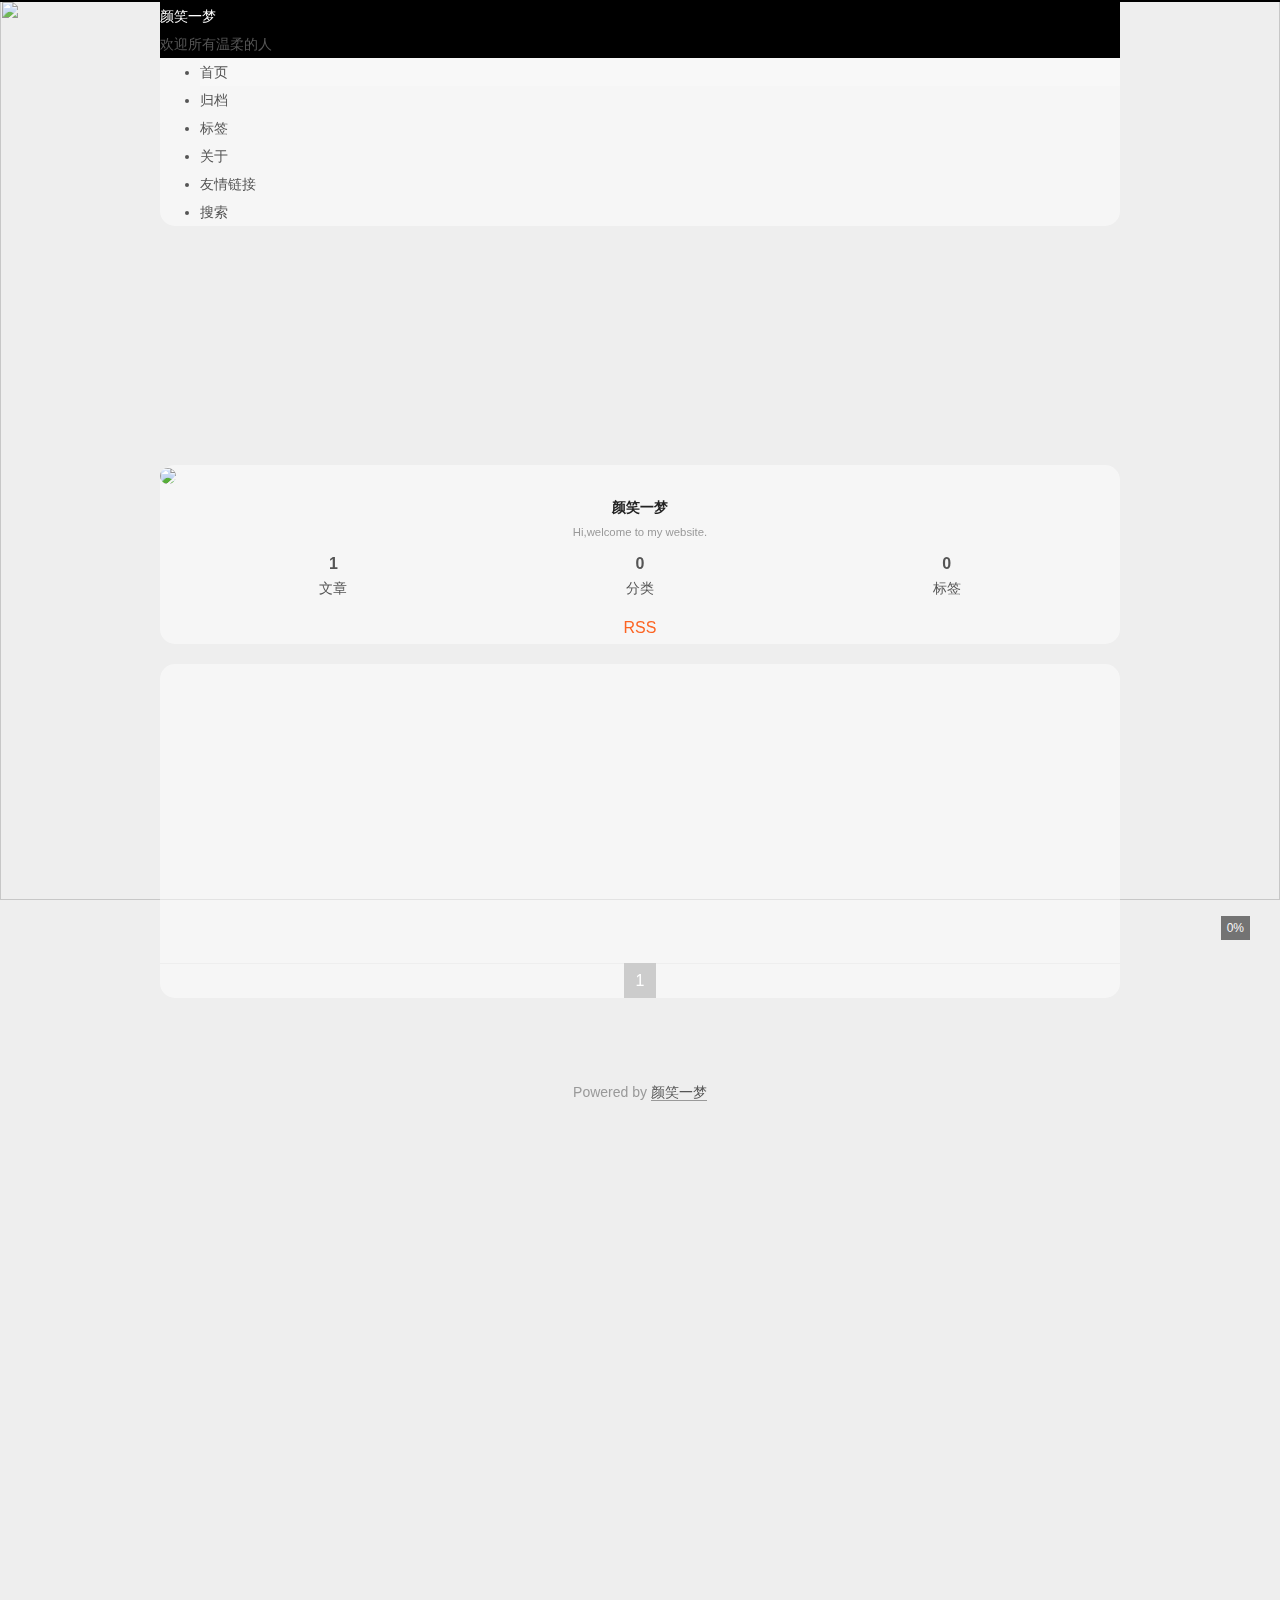
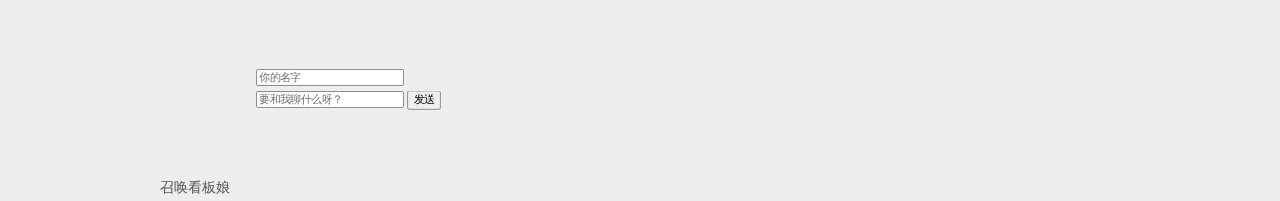
==== commit 8cffeb4b: "update from gridea: 2020-09-06 15:30:00" ====
--- a/index.html
+++ b/index.html
@@ -9,19 +9,19 @@
 <meta name="description" content="Hi,欢迎所有温柔的人们">
 <meta name="theme-color" content="#000">
 <title>颜笑一梦</title>
-<link rel="shortcut icon" href="https://cdn.jsdelivr.net/gh/githubyxymeng/yxymeng.github.io@master/favicon.ico?v=1599375245006">
-<link rel="stylesheet" href="https://cdn.jsdelivr.net/gh/githubyxymeng/yxymeng.github.io@master/media/css/pisces.css">
-<link rel="stylesheet" href="https://cdn.jsdelivr.net/gh/githubyxymeng/yxymeng.github.io@master/media/fonts/font-awesome.css">
+<link rel="shortcut icon" href="/favicon.ico?v=1599377399059">
+<link rel="stylesheet" href="/media/css/pisces.css">
+<link rel="stylesheet" href="/media/fonts/font-awesome.css">
 <link
   href="//fonts.googleapis.com/css?family=Monda:300,300italic,400,400italic,700,700italic|Roboto Slab:300,300italic,400,400italic,700,700italic|Rosario:300,300italic,400,400italic,700,700italic|PT Mono:300,300italic,400,400italic,700,700italic&subset=latin,latin-ext"
   rel="stylesheet" type="text/css">
 
-<link href="https://cdn.jsdelivr.net/gh/githubyxymeng/yxymeng.github.io@master/media/hljs/styles/default.css"
+<link href="/media/hljs/styles/default.css"
   rel="stylesheet">
 
-<link rel="stylesheet" href="https://cdn.jsdelivr.net/gh/githubyxymeng/yxymeng.github.io@master/styles/main.css">
-
-<script src="https://cdn.jsdelivr.net/gh/githubyxymeng/yxymeng.github.io@master/media/hljs/highlight.js"></script>
+<link rel="stylesheet" href="/styles/main.css">
+
+<script src="/media/hljs/highlight.js"></script>
 <script src="https://cdn.jsdelivr.net/npm/velocity-animate@1.5.0/velocity.min.js"></script>
 <script src="https://cdn.jsdelivr.net/npm/velocity-animate@1.5.0/velocity.ui.min.js"></script>
 <link rel="stylesheet" href="https://cdn.jsdelivr.net/npm/katex@0.11.1/dist/katex.min.css"
@@ -63,7 +63,7 @@
           
         </div>
         
-          <p class="subtitle">这是我的私人小站，用来记录我个人的生活、想法</p>
+          <p class="subtitle">欢迎所有温柔的人</p>
         
       </div>
       <nav class="site-nav" id="site_nav">
@@ -71,6 +71,8 @@
           
             
             
+              
+            
             <li class="nav-item nav-item-active">
               
               
@@ -82,6 +84,8 @@
           
             
             
+              
+            
             <li class="nav-item ">
               
               
@@ -93,6 +97,8 @@
           
             
             
+              
+            
             <li class="nav-item ">
               
               
@@ -104,6 +110,8 @@
           
             
             
+              
+            
             <li class="nav-item ">
               
               
@@ -113,6 +121,16 @@
               
             </li>
           
+          
+            
+              <li class="nav-item ">
+                <a href="/friends/" target="_blank">
+                  
+                    <i class="fa fa-address-book"></i> 友情链接
+                  
+                </a>
+              </li>
+            
           
           
             <li id="fa_search" class="nav-item">
@@ -158,12 +176,15 @@
     
 <div class="sidebar-wrapper box-shadow-wrapper bg-color">
   <div class="sidebar-item">
-    <img class="site-author-image right-motion" src="https://cdn.jsdelivr.net/gh/githubyxymeng/yxymeng.github.io@master/images/avatar.png"/>
+    <img class="site-author-image right-motion" src="/images/avatar.png"/>
     <p class="site-author-name">颜笑一梦</p>
     
     <div class="site-description right-motion">
       
-        <p id="binft">Hi,welcome to my website.</p>
+      
+      
+        <p>Hi,welcome to my website.</p>
+      
       
     </div>
     
@@ -199,8 +220,6 @@
       </div>
     
   
-  
-
   
 
 
@@ -325,7 +344,14 @@
   
   
   
-<link rel="stylesheet" href="https://cdn.jsdelivr.net/gh/githubyxymeng/yxymeng.github.io@master/media/live2d/css/live2d.css" />
+  <div class="bg-img">
+    <img src="/media/images/1.jpg" />
+  </div>
+  
+  
+  
+  
+<link rel="stylesheet" href="/media/live2d/css/live2d.css" />
 <div class="box-scale">
   <div id="landlord" style="left: 50px;bottom: 15px;"
     data-key="">
@@ -366,7 +392,7 @@
   let landlord = document.querySelector('#landlord');
   var apiKey = landlord.dataset.key;
 </script>
-<script type="text/javascript" src="https://cdn.jsdelivr.net/gh/githubyxymeng/yxymeng.github.io@master/media/live2d/js/live2d.js"></script>
+<script type="text/javascript" src="/media/live2d/js/live2d.js"></script>
 <script>
 	var home_Path = document.location.protocol + '//' + window.document.location.hostname + ":" + window.document.location.port + '/';
 	var userAgent = window.navigator.userAgent.toLowerCase();
@@ -1018,7 +1044,7 @@
   hljs.initHighlightingOnLoad();
   
   // 离开当前页title变化
-  var leaveTitle = "";
+  var leaveTitle = "所以爱会消失是吗？还不快回来";
   if (leaveTitle) {
     document.addEventListener('visibilitychange', function () {
       if (document.visibilityState == 'hidden') {
@@ -1372,7 +1398,7 @@
   })
 
 </script>
-<script src="https://cdn.jsdelivr.net/gh/githubyxymeng/yxymeng.github.io@master/media/js/motion.js"></script>
+<script src="/media/js/motion.js"></script>
 
 <script src="https://cdn.jsdelivr.net/gh/cferdinandi/smooth-scroll/dist/smooth-scroll.polyfills.min.js"></script>
 <script>
@@ -1385,8 +1411,6 @@
 <script src="/media/js/mouse/love.js"></script>
 
 
-<script src="https://cdn.jsdelivr.net/gh/githubyxymeng/yxymeng.github.io@master/media/js/cool.js"></script>
-
 
 
 <script src="https://cdn.jsdelivr.net/gh/lete114/CDN/Sum/sakura.js"></script>
--- a/styles/main.css
+++ b/styles/main.css
@@ -0,0 +1,2202 @@
+* {
+  margin: 0;
+}
+html,
+body,
+div,
+span,
+applet,
+object,
+iframe,
+h1,
+h2,
+h3,
+h4,
+h5,
+h6,
+p,
+blockquote,
+pre,
+a,
+abbr,
+acronym,
+address,
+big,
+cite,
+code,
+del,
+dfn,
+em,
+img,
+ins,
+kbd,
+q,
+s,
+samp,
+small,
+strike,
+strong,
+sub,
+sup,
+tt,
+var,
+b,
+u,
+i,
+center,
+dl,
+dt,
+dd,
+ol,
+ul,
+li,
+fieldset,
+form,
+label,
+legend,
+table,
+caption,
+tbody,
+tfoot,
+thead,
+tr,
+th,
+td,
+article,
+aside,
+canvas,
+details,
+embed,
+figure,
+figcaption,
+footer,
+header,
+hgroup,
+menu,
+nav,
+output,
+ruby,
+section,
+summary,
+time,
+mark,
+audio,
+video {
+  border: 0;
+  vertical-align: baseline;
+}
+html {
+  height: 100%;
+  font-size: 58%;
+  font-family: sans-serif;
+  -ms-text-size-adjust: 100%;
+  -webkit-text-size-adjust: 100%;
+}
+a {
+  text-decoration: none;
+  word-wrap: break-word;
+  cursor: pointer;
+}
+h1,
+h2,
+h3,
+h4,
+h5,
+h6 {
+  margin: 20px 0 15px;
+  padding: 0;
+  font-weight: bold;
+  line-height: 1.5;
+}
+body {
+  height: 100%;
+  box-sizing: border-box;
+  margin: 0;
+  padding: 0;
+  position: relative;
+  font-size: 14px;
+  line-height: 2;
+  width: 100%;
+  overflow-x: hidden;
+}
+sub,
+sup {
+  font-size: 75%;
+  line-height: 0;
+  position: relative;
+  vertical-align: baseline;
+}
+blockquote {
+  color: #9a9a9a;
+  margin: 0;
+  padding: 0 15px;
+  border-left: 4px solid #c5c5c5;
+}
+#canvas {
+  left: 0px;
+  top: 0px;
+  overflow: hidden;
+  margin: 0px;
+  padding: 0px;
+  z-index: -99999;
+  position: fixed;
+  opacity: 0.85;
+  width: 100%;
+  height: 100%;
+}
+@media (max-width: 991px) and (min-width: 768px) {
+  .bg-img {
+    display: none;
+  }
+}
+@media (max-width: 767px) {
+  .bg-img {
+    display: none;
+  }
+}
+.aplayer-title,
+.aplayer-list-title {
+  color: #000;
+}
+.light-box {
+  position: fixed;
+  display: flex;
+  align-items: center;
+  justify-content: center;
+  height: 0;
+  opacity: 0;
+  width: 100%;
+  left: 0px;
+  top: 0px;
+  transition: opacity 300ms ease-in-out 0s;
+  z-index: 99999;
+}
+.light-box img {
+  width: 0;
+  transition: width 1000ms ease-in-out 0s;
+}
+.post-body {
+  overflow: hidden;
+}
+.post-body img {
+  cursor: zoom-in;
+}
+.post-body pre {
+  position: relative;
+}
+pre > span.copy-code {
+  position: absolute;
+  top: 10px;
+  right: 10px;
+  font-size: 12px;
+  line-height: 1;
+  color: hsla(0, 0%, 54.9%, 0.8);
+  transition: color 0.1s;
+  user-select: none;
+}
+pre > span.copy-code:hover {
+  color: #FFF;
+}
+.nav-item .fa {
+  width: 16px;
+  text-align: center;
+}
+.MathJax {
+  outline: 0;
+}
+.MathJax_Display {
+  overflow-x: auto;
+  overflow-y: hidden !important;
+}
+p > code {
+  line-height: normal;
+  word-wrap: break-word;
+  border-radius: 0;
+  background-color: #fff5f5;
+  color: #c53030;
+  padding: 0.2em 0.33333333em;
+  font-size: 0.875rem;
+  margin-left: 0.125em;
+  margin-right: 0.125em;
+}
+/*雪花*/
+.snow-container {
+  position: fixed;
+  top: 0;
+  left: 0;
+  width: 100%;
+  height: 100%;
+  pointer-events: none;
+  z-index: 100001;
+}
+.head-top-line {
+  height: 2px;
+}
+.header-box {
+  position: relative;
+}
+.main-container {
+  position: relative;
+}
+.sidebar a {
+  border: none;
+}
+.sidebar-box {
+  color: #555;
+  background: #fff;
+  box-shadow: initial;
+  border-radius: initial;
+  padding: 20px 0px;
+  box-sizing: border-box;
+}
+.sidebar-item > div {
+  flex: 1;
+  text-align: center;
+}
+.side-item-stat {
+  display: flex;
+  justify-content: space-around;
+  padding: 0 20px;
+}
+.side-item-stat .site-item-stat-count {
+  display: block;
+  text-align: center;
+  color: inherit;
+  font-weight: 600;
+  font-size: 16px;
+  height: 20px;
+  line-height: 20px;
+}
+.site-item-rss {
+  display: block;
+  color: #fc6423;
+  border: none;
+  font-size: 16px;
+  text-align: center;
+  margin-top: 10px;
+}
+.site-item-rss a {
+  color: #fc6423;
+}
+.site-item-rss a:hover {
+  color: #e34603 !important;
+}
+.site-author-name {
+  margin: 0;
+  text-align: center;
+  color: #222;
+  font-weight: 600;
+  font-size: 1em;
+}
+.site-description {
+  margin-top: 0;
+  text-align: center;
+  font-size: 0.8125em;
+  color: #999;
+  margin: 0 0 10px 0;
+}
+.sidebar-item-social {
+  margin-top: 5px;
+  padding-bottom: 5px;
+}
+.sidebar-item-social > .social-item {
+  position: relative;
+  text-align: center;
+}
+.social-item > a {
+  transition: all 0.2s linear;
+  display: inline-block;
+  padding: 0 5px;
+}
+.social-img > img {
+  display: none;
+  position: absolute;
+  margin-left: -10px;
+  width: 240px;
+  left: 0;
+  margin-top: 30px;
+}
+.social-img:hover > img {
+  display: block;
+}
+.social-item .iconfont {
+  margin-right: 2px;
+  font-size: 16px !important;
+}
+.social-item a:hover {
+  border-radius: 4px;
+  background: #eee;
+}
+.icon-douban {
+  font-style: normal;
+  padding: 0px 6px;
+  background: #555555;
+  font-weight: bold;
+  color: #FFF;
+  border-radius: 2px;
+  transform: scale(0.5);
+  transform-origin: left;
+  display: inline-block;
+}
+.douban-span {
+  margin-left: -12px;
+}
+.friends-title {
+  text-align: center;
+  margin-top: 10px;
+  font-size: 14px;
+  font-weight: 600;
+}
+.friends-box a {
+  max-width: 280px;
+  display: block;
+  box-sizing: border-box;
+  display: inline-block;
+  overflow: hidden;
+  white-space: nowrap;
+  text-overflow: ellipsis;
+  transition: all 0.2s linear;
+}
+.bg-img {
+  left: 0px;
+  top: 0px;
+  overflow: hidden;
+  margin: 0px;
+  padding: 0px;
+  z-index: -999999;
+  position: fixed;
+  opacity: 0.85;
+  width: 100%;
+  height: 100%;
+}
+.bg-img img {
+  width: 100%;
+  height: 100%;
+  object-fit: cover;
+}
+.home-sidebar-fixed {
+  position: fixed !important;
+  top: 0px;
+}
+.footer-box {
+  position: relative;
+  margin-top: 80px;
+}
+.footer {
+  margin-top: 100px;
+  min-height: 50px;
+  text-align: center;
+  font-size: 14px;
+  color: #999;
+  margin: 20px;
+}
+.footer a {
+  color: #555;
+  text-decoration: none;
+  border-bottom: 1px solid #999;
+  word-wrap: break-word;
+}
+.poweredby div {
+  display: inline-block;
+}
+.power-left::after {
+  content: "|";
+  padding-left: 10px;
+}
+.split {
+  width: 2px;
+  height: 100%;
+  background-color: #999;
+}
+.back-to-top {
+  box-sizing: border-box;
+  position: fixed;
+  right: 30px;
+  z-index: 1050;
+  padding: 0 6px;
+  width: initial;
+  background: #222;
+  font-size: 12px;
+  opacity: 0.6;
+  color: #fff;
+  cursor: pointer;
+  text-align: center;
+  -webkit-transform: translateZ(0);
+  transition-property: bottom;
+  transition-duration: 0.2s;
+  transition-timing-function: ease-in-out;
+  transition-delay: 0s;
+  bottom: -40px;
+}
+.back-top-active {
+  bottom: 30px;
+}
+@media (max-width: 767px) {
+  .back-to-top {
+    right: 10px;
+  }
+  .back-top-active {
+    bottom: 10px;
+  }
+}
+.friends-section {
+  height: 100%;
+  box-sizing: border-box;
+  padding: 40px 20px 0;
+}
+.firends-box {
+  min-height: 700px;
+}
+.firends-title {
+  font-size: 1.5em;
+  font-weight: 900;
+  overflow-wrap: break-word;
+  word-wrap: break-word;
+  margin: initial;
+  text-align: center;
+  margin: 20px 40px 40px;
+}
+.firends-item {
+  display: inline-block;
+  margin: 0 10px;
+  width: 125px;
+  font-size: 1rem;
+  border-radius: 4px;
+  margin-bottom: 1rem;
+  background: #f5f5f5;
+  overflow: hidden;
+  transition-duration: 0.15s;
+  transition: 0.3s ease-in-out;
+  transition-property: transform;
+  box-shadow: 0 2px 6px 0 rgba(0, 0, 0, 0.12);
+}
+.firends-item img {
+  width: 125px;
+  height: 125px;
+}
+.firends-item:hover {
+  transform: scale(1.05);
+}
+.firends-item .top {
+  font-size: 12px;
+  font-weight: 900;
+  font-style: normal;
+  font-weight: 700;
+  text-decoration: none;
+  border: 0;
+  text-align: center;
+  width: 125px;
+  text-overflow: ellipsis;
+  overflow: hidden;
+  white-space: nowrap;
+}
+.firends-item .bottom {
+  font-size: 12px;
+  display: none;
+}
+.friends-section hr {
+  background-color: #ddd;
+  background-image: repeating-linear-gradient(-45deg, #fff, #fff 4px, transparent 4px, transparent 8px);
+  border: 0;
+  height: 3px;
+  margin: 40px 0;
+}
+.with-love {
+  color: red;
+  margin: 0 5px;
+}
+.friends-note {
+  background: rgba(239, 248, 240, 0.5);
+  margin-bottom: 20px;
+  padding: 15px;
+  position: relative;
+  border: 0px solid #5cb85c;
+  border-left-width: 5px;
+  border-radius: 3px;
+}
+.friends-note a {
+  color: #2bbc8a;
+  border-bottom: none;
+  text-decoration: none;
+}
+.friends-note a:hover {
+  color: #13d491;
+}
+.page {
+  border-top: 1px solid #eee;
+  background-color: #fff;
+}
+.page a {
+  border: none;
+}
+.pagination-ul {
+  text-align: center;
+  border-top: none;
+  padding: 0;
+  display: block;
+  list-style-type: disc;
+  margin-inline-start: 0px;
+  margin-inline-end: 0px;
+  margin-top: -1px;
+}
+.pagination-ul li {
+  list-style-type: none;
+  display: inline-block;
+  cursor: pointer;
+}
+.pagination-ul a {
+  width: 32px;
+  font-size: 16px;
+  padding: 1px 0;
+  display: inline-block;
+  border-top: 1px solid transparent;
+}
+.pagination-active a {
+  color: #fff;
+  background: #ccc;
+  border-top-color: #ccc;
+}
+.pagination-ul a:hover {
+  border-top: 1px solid #222;
+}
+.pagination-dir a {
+  width: 32px;
+  display: inline-block;
+  border-top: 1px solid transparent;
+}
+.post-body img {
+  max-width: 100%;
+  margin: 0 auto;
+  display: block;
+  overflow: hidden;
+  background-size: cover;
+  background-position: center;
+}
+.post-body {
+  font-family: 'Monda', "PingFang SC", "Microsoft YaHei", sans-serif;
+  overflow-x: hidden;
+}
+.post-body h2,
+.post-body h3,
+.post-body h4,
+.post-body h5,
+.post-body h6 {
+  padding-top: 10px;
+}
+@media (min-width: 992px) {
+  .post-body {
+    text-align: justify;
+  }
+}
+.post-button {
+  margin-top: 50px;
+}
+.text-center {
+  text-align: center;
+}
+.post-button .btn {
+  color: #555;
+  font-size: 14px;
+  background: #fff;
+  border-radius: 2px;
+  line-height: 2;
+  margin: 0 4px 8px 4px;
+}
+.btn {
+  display: inline-block;
+  padding: 0 20px;
+  font-size: 14px;
+  color: #fff;
+  background: #222;
+  border: 2px solid #555 !important;
+  text-decoration: none;
+  border-radius: 0;
+  transition-property: background-color;
+  transition-duration: 0.2s;
+  transition-timing-function: ease-in-out;
+  transition-delay: 0s;
+}
+.btn:hover,
+.post-button .btn:hover {
+  border-color: #222;
+  color: #fff;
+  background: #222;
+}
+.post-footer .post-eof {
+  display: block;
+  margin: 40px auto 30px;
+  width: 8%;
+  height: 1px;
+  background: #ccc;
+  text-align: center;
+}
+.full-image {
+  border: none;
+  max-width: 100%;
+  width: auto;
+  margin: 20px auto;
+}
+.fancybox {
+  border: none !important;
+}
+.post-body .image-caption,
+.post-body .figure .caption {
+  margin: 10px auto 15px;
+  text-align: center;
+  font-size: 14px;
+  color: #999;
+  font-weight: bold;
+  line-height: 1;
+}
+@media (min-width: 992px) {
+  .post-body {
+    text-align: justify;
+  }
+}
+@media (max-width: 767px) {
+  .post-title {
+    font-size: 22px !important;
+  }
+}
+@media (min-width: 992px) {
+  .full-image {
+    max-width: none;
+    width: 118%;
+    margin: 0 -9%;
+  }
+}
+.post-header .post-title {
+  font-size: 26px;
+  text-align: center;
+  word-break: break-word;
+  font-weight: 400;
+}
+.post-title-link {
+  display: inline-block;
+  position: relative;
+  color: inherit;
+  border-bottom: none;
+  line-height: 1.2;
+  vertical-align: top;
+}
+.post-title-link:hover {
+  color: inherit;
+}
+.post-title-link:hover::before {
+  visibility: visible;
+  -webkit-transform: scaleX(1);
+  -moz-transform: scaleX(1);
+  -ms-transform: scaleX(1);
+  -o-transform: scaleX(1);
+  transform: scaleX(1);
+}
+.post-title-link::before {
+  content: "";
+  position: absolute;
+  width: 100%;
+  height: 2px;
+  bottom: 0;
+  left: 0;
+  visibility: hidden;
+  -webkit-transform: scaleX(0);
+  -moz-transform: scaleX(0);
+  -ms-transform: scaleX(0);
+  -o-transform: scaleX(0);
+  transform: scaleX(0);
+  transition-duration: 0.2s;
+  transition-timing-function: ease-in-out;
+  transition-delay: 0s;
+}
+.post-meta {
+  margin: 3px 0 60px 0;
+  color: #999;
+  font-family: 'Monda', "PingFang SC", "Microsoft YaHei", sans-serif;
+  font-size: 12px;
+  text-align: center;
+}
+.post-meta-divider {
+  margin: 0 0.5em;
+}
+@media (max-width: 767px) {
+  .post-meta {
+    margin: 3px 0 20px 0;
+  }
+}
+.post {
+  opacity: 0;
+}
+.post-copyright {
+  margin: 2em 0 0;
+  padding: 0.5em 1em;
+  border-left: 3px solid #ff1700;
+  background-color: #f9f9f9;
+  list-style: none;
+}
+.post-copyright li,
+.post-copyright a {
+  color: #222;
+}
+.post-copyright a:hover {
+  color: #000;
+}
+.post-footer .tags a {
+  display: inline-block;
+  margin-right: 10px;
+  font-size: 13px;
+  color: #555;
+  text-decoration: none;
+  border-bottom: 1px solid #999;
+  word-wrap: break-word;
+}
+.post-footer .tags a:hover {
+  color: #222;
+  border-bottom-color: #222;
+}
+.post-footer .nav {
+  display: flex;
+  justify-content: space-between;
+  margin-top: 15px;
+  width: 100%;
+  border-top: 1px solid #eee;
+}
+.post-footer .tags {
+  margin-top: 40px;
+  text-align: center;
+}
+.post-footer .nav-next,
+.post-footer .nav-prev {
+  display: flex;
+  align-items: center;
+  padding: 10px 0 0 0;
+  vertical-align: top;
+}
+.post-footer .nav-next {
+  text-align: right;
+}
+.post-footer .nav-prev {
+  text-align: left;
+}
+.post-footer .nav .iconfont {
+  font-size: 16px !important;
+  font-weight: bold;
+  color: black;
+}
+.nav-mobile-next,
+.nav-mobile-prev {
+  display: none;
+}
+.nav-pc-next,
+.nav-pc-prev {
+  display: inline-block;
+  max-width: 280px;
+  text-overflow: ellipsis;
+  overflow: hidden;
+  white-space: nowrap;
+}
+.nav i {
+  padding: 0 5px;
+}
+@media (max-width: 767px) {
+  .nav-pc-next,
+  .nav-pc-prev {
+    display: none;
+  }
+  .nav-mobile-next,
+  .nav-mobile-prev {
+    display: inline-block;
+  }
+  .post-footer .post-eof {
+    margin: 40px auto 30px;
+  }
+}
+.sidebar-fixed {
+  position: fixed;
+  top: 0px;
+  width: 240px;
+}
+.post-list-sidebar {
+  position: relative;
+  margin: 0 0 20px;
+}
+.sidebar-title {
+  display: flex;
+  justify-content: center;
+}
+.sidebar-title-item {
+  display: inline-block;
+  cursor: pointer;
+  border-bottom: 1px solid transparent;
+  font-size: 14px;
+  color: #555;
+  padding: 0 5px;
+  margin-right: 10px;
+}
+.sidebar-title-item:hover {
+  color: #fc6423;
+}
+.sidebar-title-active {
+  color: #fc6423;
+  border-bottom-color: #fc6423;
+}
+.post-toc,
+.post-side-meta {
+  display: none;
+  opacity: 0;
+}
+.sidebar-box .sidebar-body-active {
+  display: block;
+}
+.post-sidebar-body {
+  position: relative;
+}
+.sidebar-inner {
+  background-color: #FFF;
+}
+.cloud-tag {
+  opacity: 0;
+}
+.tag-cloud-title {
+  text-align: center;
+  font-size: 16px;
+  padding-top: 40px;
+}
+.tag-cloud-list {
+  text-align: center;
+}
+.tag-cloud-list a {
+  display: inline-block;
+  margin: 10px;
+}
+.tag-cloud-list a:hover {
+  border-bottom: 1px solid #222;
+}
+.tag-timeline-wrapper .tag-timeline-title::before {
+  content: " ";
+  position: absolute;
+  left: 0;
+  top: 50%;
+  margin-left: -4px;
+  width: 8px;
+  height: 8px;
+  background: #bbb;
+  border-radius: 50%;
+  z-index: 9999;
+}
+.tag-timeline-wrapper::after {
+  content: " ";
+  position: absolute;
+  top: 20px;
+  left: 0;
+  margin-left: -2px;
+  width: 4px;
+  height: 100%;
+  background: #f5f5f5;
+}
+.tag-timeline-box {
+  position: relative;
+  z-index: 1111;
+  margin-left: 55px;
+}
+.tag-timeline-title {
+  position: relative;
+  padding: 30px 0;
+}
+.tag-timeline-box .tag-post-node {
+  position: relative;
+  margin: 30px 0;
+  transition-duration: 0.2s;
+  transition-timing-function: ease-in-out;
+  transition-delay: 0s;
+  transition-property: border;
+  border-bottom: 1px dashed #ccc;
+  cursor: pointer;
+}
+.tag-timeline-box .tag-post-node:hover {
+  border-bottom-color: #666;
+}
+.tag-post-node {
+  opacity: 0;
+}
+.tag-timeline-wrapper .tag-post-node::before {
+  content: " ";
+  position: absolute;
+  left: 0;
+  top: 12px;
+  width: 6px;
+  height: 6px;
+  margin-left: -4px;
+  background: #bbb;
+  border-radius: 50%;
+  border: 1px solid #fff;
+  z-index: 1000;
+}
+.tag-timeline-wrapper .tag-post-node:hover::before {
+  background: #666;
+}
+.tag-timeline-title small {
+  color: #bbb;
+  font-size: 80%;
+}
+.tag-timeline-box h2 {
+  font-size: 20px;
+  margin: 0 20px;
+}
+.tag-timeline-box h1 {
+  font-size: 12px;
+  font-weight: normal;
+  line-height: inherit;
+  margin: 0 20px;
+}
+.tag-timeline-box h1 > small {
+  font-size: 16px;
+}
+@media (max-width: 767px) {
+  .tag-timeline-box {
+    margin-left: 0px;
+  }
+  .tag-timeline-wrapper .tag-post-node::before {
+    content: none;
+  }
+  .tag-timeline-wrapper .tag-timeline-title::before {
+    content: none;
+  }
+  .tag-timeline-wrapper::after {
+    content: none;
+  }
+  .tag-timeline-title {
+    padding: 20px;
+  }
+}
+.archive-wrapper {
+  background-color: #FFF;
+}
+.archive-timeline-box {
+  margin-left: 55px;
+  padding-top: 40px;
+  position: relative;
+}
+.archive-timeline-box::after {
+  content: " ";
+  position: absolute;
+  top: 20px;
+  left: 0;
+  margin-left: -2px;
+  width: 4px;
+  height: 100%;
+  background: #f5f5f5;
+}
+.archive-timeline-title {
+  position: relative;
+}
+.archive-timeline-title::before {
+  position: absolute;
+  content: " ";
+  top: 8px;
+  left: 0;
+  margin-left: -6px;
+  width: 10px;
+  height: 10px;
+  opacity: 0.5;
+  background: #555;
+  border: 1px solid #fff;
+  border-radius: 50%;
+  z-index: 9999;
+}
+.archive-timeline-title h2 {
+  font-size: 14px;
+  line-height: 2;
+  margin-top: 0px;
+  margin-left: 20px;
+  font-weight: normal;
+}
+.node-title {
+  position: relative;
+}
+.node-title::before {
+  content: " ";
+  position: absolute;
+  left: 0;
+  top: 50%;
+  margin-left: -4px;
+  margin-top: -4px;
+  width: 8px;
+  height: 8px;
+  border-radius: 50%;
+  z-index: 9999;
+}
+.node-title h2 {
+  font-size: 20px;
+  line-height: 2;
+  margin-top: 0px;
+  margin-left: 20px;
+}
+.archive-timeline-box .tag-node {
+  margin: 30px 0;
+  transition-duration: 0.2s;
+  transition-timing-function: ease-in-out;
+  transition-delay: 0s;
+  transition-property: border;
+  border-bottom: 1px dashed #ccc;
+}
+.motion-warpper {
+  position: relative;
+  z-index: 1000;
+}
+.tag-year {
+  opacity: 0;
+}
+.tag-archive-node {
+  opacity: 0;
+}
+.archive-timeline-box .tag-node::before {
+  content: " ";
+  position: absolute;
+  left: 0;
+  top: 12px;
+  width: 6px;
+  height: 6px;
+  margin-left: -4px;
+  border-radius: 50%;
+  background-color: #bbb;
+  border: 1px solid #fff;
+  transition-duration: 0.2s;
+  transition-timing-function: ease-in-out;
+  transition-delay: 0s;
+  transition-property: background;
+  z-index: 1000;
+}
+.archive-timeline-box h1 {
+  font-size: 12px;
+  font-weight: normal;
+  line-height: inherit;
+  margin: 0 20px;
+  color: inherit;
+}
+.archive-timeline-box h1 > small {
+  font-size: 16px;
+}
+.archive-timeline-box .tag-node:hover {
+  border-bottom-color: inherit;
+}
+@media (max-width: 767px) {
+  .archive-timeline-box {
+    margin-left: 0px;
+  }
+  .archive-timeline-box::after {
+    content: none;
+  }
+  .archive-timeline-title::before {
+    content: none;
+  }
+  .node-title::before {
+    content: none;
+  }
+  .archive-timeline-box .tag-node::before {
+    content: none;
+  }
+  .archive-timeline-box h1 {
+    max-width: 760px;
+    text-overflow: ellipsis;
+    overflow: hidden;
+    white-space: nowrap;
+  }
+}
+.markdownIt-TOC ul {
+  display: none;
+}
+.expanded ul {
+  padding: 0 2px 5px 10px;
+  display: block;
+}
+.closed ul {
+  padding: 0 2px 5px 10px;
+  display: none;
+}
+.toc-wrapper a {
+  transition-duration: 0.2s;
+  transition-timing-function: ease-in-out;
+  transition-delay: 0s;
+  transition-property: all;
+  border-bottom: 1px solid #ccc;
+}
+.toc-active {
+  opacity: 1;
+}
+.markdownIt-TOC {
+  margin: 0;
+  padding: 0 2px 5px 20px;
+  text-align: left;
+  list-style: none;
+  font-size: 14px;
+  overflow-x: hidden;
+  overflow-y: scroll;
+}
+.markdownIt-TOC::-webkit-scrollbar {
+  display: none;
+}
+.markdownIt-TOC .active-show > ul {
+  display: block;
+}
+.toc-wrapper .active-hidden > ul {
+  display: block;
+}
+.markdownIt-TOC li {
+  overflow: hidden;
+  text-overflow: ellipsis;
+  white-space: nowrap;
+  line-height: 1.8;
+}
+@media (max-width: 961px) and (min-width: 768px) {
+  .toc-box {
+    display: none;
+  }
+}
+@media (max-width: 767px) {
+  .toc-box {
+    display: none;
+  }
+}
+.search-mask {
+  position: fixed;
+  top: 0px;
+  left: 0px;
+  width: 100%;
+  height: 100%;
+  background-color: rgba(0, 0, 0, 0.3);
+  display: flex;
+  align-items: center;
+  justify-content: center;
+  z-index: 99999;
+}
+.search-mask .stat-box {
+  line-height: 40px;
+  margin: 0 40px;
+}
+.stat-box hr {
+  background-color: #ddd;
+  border: 0;
+  height: 3px;
+  background-image: repeating-linear-gradient(-45deg, #fff, #fff 4px, transparent 4px, transparent 8px);
+}
+.search-mask .page {
+  height: 80px;
+  display: flex;
+  align-items: center;
+  justify-content: center;
+}
+.search-box {
+  width: 700px;
+  height: 80%;
+  background-color: #FFF;
+  position: relative;
+  display: flex;
+  flex-direction: column;
+}
+.search-title {
+  padding: 10px 15px 5px;
+  border-bottom: 1px solid #ccc;
+  background: #f5f5f5;
+  border-top-left-radius: 5px;
+  border-top-right-radius: 5px;
+  height: 26px;
+  display: flex;
+  align-items: center;
+}
+.search-title i.fa {
+  font-size: 18px;
+}
+.search-title .fa-times-circle {
+  color: silver;
+}
+.search-title .fa-times-circle:hover {
+  color: red;
+}
+.input-box {
+  flex: 1;
+}
+.input-box input {
+  outline: none;
+  border: none;
+  background-color: transparent;
+  width: 100%;
+  font-size: 16px;
+  padding: 0 5px;
+  color: #333;
+  font-weight: normal;
+}
+.result {
+  overflow: scroll;
+  padding: 10px 30px;
+  flex: 1;
+}
+.result-title em {
+  font-style: normal;
+  color: #f00;
+  background-color: #f7f7f7;
+  padding: 0 2px;
+}
+#page_ul {
+  text-align: center;
+}
+#page_ul span {
+  margin: 0 10px;
+  padding: 5px 12px;
+  line-height: 28px;
+  border-bottom: 1px solid transparent;
+  user-select: none;
+}
+#page_ul span:hover {
+  border-bottom: 1px solid black;
+}
+#page_ul .current {
+  color: #fff;
+  background: #ccc;
+}
+.item a {
+  display: block;
+  border-bottom: 1px dashed #ccc;
+  transition-duration: 0.2s;
+  transition-timing-function: ease-in-out;
+  transition-delay: 0s;
+  margin: 10px;
+}
+.item a:hover {
+  color: #222;
+  border-bottom-color: #222;
+}
+.next-md-body .octicon {
+  display: inline-block;
+  fill: currentColor;
+  vertical-align: text-bottom;
+}
+.next-md-body .anchor {
+  float: left;
+  line-height: 1;
+  margin-left: -20px;
+  padding-right: 4px;
+}
+.next-md-body .anchor:focus {
+  outline: none;
+}
+.next-md-body h1 .octicon-link,
+.next-md-body h2 .octicon-link,
+.next-md-body h3 .octicon-link,
+.next-md-body h4 .octicon-link,
+.next-md-body h5 .octicon-link,
+.next-md-body h6 .octicon-link {
+  color: #1b1f23;
+  vertical-align: middle;
+  visibility: hidden;
+}
+.next-md-body h1:hover .anchor,
+.next-md-body h2:hover .anchor,
+.next-md-body h3:hover .anchor,
+.next-md-body h4:hover .anchor,
+.next-md-body h5:hover .anchor,
+.next-md-body h6:hover .anchor {
+  text-decoration: none;
+}
+.next-md-body h1:hover .anchor .octicon-link,
+.next-md-body h2:hover .anchor .octicon-link,
+.next-md-body h3:hover .anchor .octicon-link,
+.next-md-body h4:hover .anchor .octicon-link,
+.next-md-body h5:hover .anchor .octicon-link,
+.next-md-body h6:hover .anchor .octicon-link {
+  visibility: visible;
+}
+.next-md-body {
+  -ms-text-size-adjust: 100%;
+  -webkit-text-size-adjust: 100%;
+  font-family: 'Monda', "PingFang SC", "Microsoft YaHei", sans-serif;
+  font-size: 15px;
+  word-wrap: break-word;
+}
+.next-md-body .pl-c {
+  color: #6a737d;
+}
+.next-md-body .pl-c1,
+.next-md-body .pl-s .pl-v {
+  color: #005cc5;
+}
+.next-md-body .pl-e,
+.next-md-body .pl-en {
+  color: #6f42c1;
+}
+.next-md-body .pl-s .pl-s1,
+.next-md-body .pl-smi {
+  color: #24292e;
+}
+.next-md-body .pl-ent {
+  color: #22863a;
+}
+.next-md-body .pl-k {
+  color: #d73a49;
+}
+.next-md-body .pl-pds,
+.next-md-body .pl-s,
+.next-md-body .pl-s .pl-pse .pl-s1,
+.next-md-body .pl-sr,
+.next-md-body .pl-sr .pl-cce,
+.next-md-body .pl-sr .pl-sra,
+.next-md-body .pl-sr .pl-sre {
+  color: #032f62;
+}
+.next-md-body .pl-smw,
+.next-md-body .pl-v {
+  color: #e36209;
+}
+.next-md-body .pl-bu {
+  color: #b31d28;
+}
+.next-md-body .pl-ii {
+  background-color: #b31d28;
+  color: #fafbfc;
+}
+.next-md-body .pl-c2 {
+  background-color: #d73a49;
+  color: #fafbfc;
+}
+.next-md-body .pl-c2:before {
+  content: "^M";
+}
+.next-md-body .pl-sr .pl-cce {
+  color: #22863a;
+  font-weight: 700;
+}
+.next-md-body .pl-ml {
+  color: #735c0f;
+}
+.next-md-body .pl-mh,
+.next-md-body .pl-mh .pl-en,
+.next-md-body .pl-ms {
+  color: #005cc5;
+  font-weight: 700;
+}
+.next-md-body .pl-mi {
+  color: #24292e;
+  font-style: italic;
+}
+.next-md-body .pl-mb {
+  color: #24292e;
+  font-weight: 700;
+}
+.next-md-body .pl-md {
+  background-color: #ffeef0;
+  color: #b31d28;
+}
+.next-md-body .pl-mi1 {
+  background-color: #f0fff4;
+  color: #22863a;
+}
+.next-md-body .pl-mc {
+  background-color: #ffebda;
+  color: #e36209;
+}
+.next-md-body .pl-mi2 {
+  background-color: #005cc5;
+  color: #f6f8fa;
+}
+.next-md-body .pl-mdr {
+  color: #6f42c1;
+  font-weight: 700;
+}
+.next-md-body .pl-ba {
+  color: #586069;
+}
+.next-md-body .pl-sg {
+  color: #959da5;
+}
+.next-md-body .pl-corl {
+  color: #032f62;
+  text-decoration: underline;
+}
+.next-md-body details {
+  display: block;
+}
+.next-md-body summary {
+  display: list-item;
+}
+.next-md-body strong {
+  font-weight: inherit;
+  font-weight: bolder;
+}
+.next-md-body h1 {
+  font-size: 2em;
+  margin: 0.67em 0;
+}
+.next-md-body code,
+.next-md-body kbd,
+.next-md-body pre {
+  font-family: monospace,monospace;
+  font-size: 1em;
+}
+.next-md-body hr {
+  box-sizing: content-box;
+  height: 0;
+  overflow: visible;
+}
+.next-md-body input {
+  font: inherit;
+  margin: 0;
+}
+.next-md-body input {
+  overflow: visible;
+}
+.next-md-body [type=checkbox] {
+  box-sizing: border-box;
+  padding: 0;
+}
+.next-md-body * {
+  box-sizing: border-box;
+}
+.next-md-body input {
+  font-family: inherit;
+  font-size: inherit;
+  line-height: inherit;
+}
+.next-md-body strong {
+  font-weight: 600;
+}
+.next-md-body hr {
+  background: transparent;
+  border: 0;
+  border-bottom: 1px solid #dfe2e5;
+  height: 0;
+  margin: 15px 0;
+  overflow: hidden;
+}
+.next-md-body hr:before {
+  content: "";
+  display: table;
+}
+.next-md-body hr:after {
+  clear: both;
+  content: "";
+  display: table;
+}
+.next-md-body table {
+  border-collapse: collapse;
+  border-spacing: 0;
+}
+.next-md-body td,
+.next-md-body th {
+  padding: 0;
+}
+.next-md-body details summary {
+  cursor: pointer;
+}
+.next-md-body h1,
+.next-md-body h2,
+.next-md-body h3,
+.next-md-body h4,
+.next-md-body h5,
+.next-md-body h6 {
+  margin-bottom: 0;
+  margin-top: 0;
+}
+.next-md-body h1 {
+  font-size: 32px;
+}
+.next-md-body h1,
+.next-md-body h2 {
+  font-weight: 600;
+}
+.next-md-body h2 {
+  font-size: 24px;
+}
+.next-md-body h3 {
+  font-size: 20px;
+}
+.next-md-body h3,
+.next-md-body h4 {
+  font-weight: 600;
+}
+.next-md-body h4 {
+  font-size: 16px;
+}
+.next-md-body h5 {
+  font-size: 14px;
+}
+.next-md-body h5,
+.next-md-body h6 {
+  font-weight: 600;
+}
+.next-md-body h6 {
+  font-size: 12px;
+}
+.next-md-body p {
+  margin-bottom: 10px;
+  margin-top: 0;
+}
+.next-md-body blockquote {
+  margin: 0;
+}
+.next-md-body ol,
+.next-md-body ul {
+  margin-bottom: 0;
+  margin-top: 0;
+  padding-left: 0;
+}
+.next-md-body ol ol,
+.next-md-body ul ol {
+  list-style-type: lower-roman;
+}
+.next-md-body ol ol ol,
+.next-md-body ol ul ol,
+.next-md-body ul ol ol,
+.next-md-body ul ul ol {
+  list-style-type: lower-alpha;
+}
+.next-md-body dd {
+  margin-left: 0;
+}
+.next-md-body code,
+.next-md-body pre {
+  font-family: SFMono-Regular, Consolas, Liberation Mono, Menlo, Courier, monospace;
+  font-size: 12px;
+}
+.next-md-body pre {
+  margin-bottom: 0;
+  margin-top: 0;
+}
+.next-md-body input::-webkit-inner-spin-button,
+.next-md-body input::-webkit-outer-spin-button {
+  -webkit-appearance: none;
+  appearance: none;
+  margin: 0;
+}
+.next-md-body .border {
+  border: 1px solid #e1e4e8 !important;
+}
+.next-md-body .border-0 {
+  border: 0!important;
+}
+.next-md-body .border-bottom {
+  border-bottom: 1px solid #e1e4e8 !important;
+}
+.next-md-body .rounded-1 {
+  border-radius: 3px!important;
+}
+.next-md-body .bg-white {
+  background-color: #fff !important;
+}
+.next-md-body .bg-gray-light {
+  background-color: #fafbfc !important;
+}
+.next-md-body .text-gray-light {
+  color: #6a737d !important;
+}
+.next-md-body .mb-0 {
+  margin-bottom: 0!important;
+}
+.next-md-body .my-2 {
+  margin-bottom: 8px!important;
+  margin-top: 8px!important;
+}
+.next-md-body .pl-0 {
+  padding-left: 0!important;
+}
+.next-md-body .py-0 {
+  padding-bottom: 0!important;
+  padding-top: 0!important;
+}
+.next-md-body .pl-1 {
+  padding-left: 4px!important;
+}
+.next-md-body .pl-2 {
+  padding-left: 8px!important;
+}
+.next-md-body .py-2 {
+  padding-bottom: 8px!important;
+  padding-top: 8px!important;
+}
+.next-md-body .pl-3,
+.next-md-body .px-3 {
+  padding-left: 16px!important;
+}
+.next-md-body .px-3 {
+  padding-right: 16px!important;
+}
+.next-md-body .pl-4 {
+  padding-left: 24px!important;
+}
+.next-md-body .pl-5 {
+  padding-left: 32px!important;
+}
+.next-md-body .pl-6 {
+  padding-left: 40px!important;
+}
+.next-md-body .f6 {
+  font-size: 12px!important;
+}
+.next-md-body .lh-condensed {
+  line-height: 1.25 !important;
+}
+.next-md-body .text-bold {
+  font-weight: 600!important;
+}
+.next-md-body:before {
+  content: "";
+  display: table;
+}
+.next-md-body:after {
+  clear: both;
+  content: "";
+  display: table;
+}
+.next-md-body > :first-child {
+  margin-top: 0!important;
+}
+.next-md-body > :last-child {
+  margin-bottom: 0!important;
+}
+.next-md-body blockquote,
+.next-md-body dl,
+.next-md-body ol,
+.next-md-body p,
+.next-md-body pre,
+.next-md-body table,
+.next-md-body ul {
+  margin-bottom: 16px;
+  margin-top: 0;
+}
+.next-md-body table {
+  font-size: 15px;
+}
+.next-md-body th {
+  text-align: left;
+}
+.next-md-body td {
+  vertical-align: middle;
+}
+.next-md-body hr {
+  background-color: #e1e4e8;
+  border: 0;
+  height: 0.25em;
+  margin: 24px 0;
+  padding: 0;
+}
+.next-md-body blockquote > :first-child {
+  margin-top: 0;
+}
+.next-md-body blockquote > :last-child {
+  margin-bottom: 0;
+}
+.next-md-body kbd {
+  background-color: #fafbfc;
+  border: 1px solid #c6cbd1;
+  border-bottom-color: #959da5;
+  border-radius: 3px;
+  box-shadow: inset 0 -1px 0 #959da5;
+  color: #444d56;
+  display: inline-block;
+  font-size: 11px;
+  line-height: 10px;
+  padding: 3px 5px;
+  vertical-align: middle;
+}
+.next-md-body h1,
+.next-md-body h2,
+.next-md-body h3,
+.next-md-body h4,
+.next-md-body h5,
+.next-md-body h6 {
+  font-weight: 600;
+  line-height: 1.25;
+  margin-bottom: 16px;
+  margin-top: 24px;
+}
+.next-md-body h1 {
+  font-size: 2em;
+}
+.next-md-body h1,
+.next-md-body h2 {
+  border-bottom: 1px solid #eaecef;
+  padding-bottom: 0.3em;
+}
+.next-md-body h2 {
+  font-size: 1.5em;
+}
+.next-md-body h3 {
+  font-size: 1.25em;
+}
+.next-md-body h4 {
+  font-size: 1em;
+}
+.next-md-body h5 {
+  font-size: 0.875em;
+}
+.next-md-body h6 {
+  color: #6a737d;
+  font-size: 0.85em;
+}
+.next-md-body ol,
+.next-md-body ul {
+  padding-left: 2em;
+}
+.next-md-body ol ol,
+.next-md-body ol ul,
+.next-md-body ul ol,
+.next-md-body ul ul {
+  margin-bottom: 0;
+  margin-top: 0;
+}
+.next-md-body li {
+  word-wrap: break-all;
+}
+.next-md-body li > p {
+  margin-top: 16px;
+}
+.next-md-body li + li {
+  margin-top: 0.25em;
+}
+.next-md-body dl {
+  padding: 0;
+}
+.next-md-body dl dt {
+  font-size: 1em;
+  font-style: italic;
+  font-weight: 600;
+  margin-top: 16px;
+  padding: 0;
+}
+.next-md-body dl dd {
+  margin-bottom: 16px;
+  padding: 0 16px;
+}
+.next-md-body table {
+  display: block;
+  overflow: auto;
+  width: 100%;
+}
+.next-md-body table th {
+  font-weight: 600;
+}
+.next-md-body table td,
+.next-md-body table th {
+  border: 1px solid #dfe2e5;
+  padding: 6px 13px;
+}
+.next-md-body table tr {
+  background-color: #fff;
+  border-top: 1px solid #c6cbd1;
+}
+.next-md-body table tr:nth-child(2n) {
+  background-color: #f6f8fa;
+}
+.next-md-body img {
+  background-color: transparent;
+  box-sizing: content-box;
+  max-width: 100%;
+  border-style: none;
+}
+.next-md-body img[align=right] {
+  padding-left: 20px;
+}
+.next-md-body img[align=left] {
+  padding-right: 20px;
+}
+.next-md-body code {
+  border-radius: 3px;
+  font-size: 85%;
+  margin: 0;
+  padding: 0.2em 0.4em;
+}
+.next-md-body pre {
+  word-wrap: normal;
+}
+.next-md-body pre > code {
+  border: 0;
+  font-size: 100%;
+  margin: 0;
+  padding: 0;
+  white-space: pre;
+  word-break: normal;
+}
+.next-md-body .highlight {
+  margin-bottom: 16px;
+}
+.next-md-body .highlight pre {
+  margin-bottom: 0;
+  word-break: normal;
+}
+.next-md-body .highlight pre,
+.next-md-body pre {
+  border-radius: 3px;
+  font-size: 85%;
+  line-height: 1.45;
+  overflow: auto;
+}
+.next-md-body pre code {
+  border: 0;
+  line-height: inherit;
+  margin: 0;
+  max-width: auto;
+  padding: 0;
+  word-wrap: normal;
+  padding: 16px;
+}
+.next-md-body .commit-tease-sha {
+  color: #444d56;
+  display: inline-block;
+  font-family: SFMono-Regular, Consolas, Liberation Mono, Menlo, Courier, monospace;
+  font-size: 90%;
+}
+.next-md-body .blob-wrapper {
+  border-bottom-left-radius: 3px;
+  border-bottom-right-radius: 3px;
+  overflow-x: auto;
+  overflow-y: hidden;
+}
+.next-md-body .blob-wrapper-embedded {
+  max-height: 240px;
+  overflow-y: auto;
+}
+.next-md-body .blob-num {
+  -moz-user-select: none;
+  -ms-user-select: none;
+  -webkit-user-select: none;
+  color: rgba(27, 31, 35, 0.3);
+  cursor: pointer;
+  font-family: SFMono-Regular, Consolas, Liberation Mono, Menlo, Courier, monospace;
+  font-size: 12px;
+  line-height: 20px;
+  min-width: 50px;
+  padding-left: 10px;
+  padding-right: 10px;
+  text-align: right;
+  user-select: none;
+  vertical-align: top;
+  white-space: nowrap;
+  width: 1%;
+}
+.next-md-body .blob-num:hover {
+  color: rgba(27, 31, 35, 0.6);
+}
+.next-md-body .blob-num:before {
+  content: attr(data-line-number);
+}
+.next-md-body .blob-code {
+  line-height: 20px;
+  padding-left: 10px;
+  padding-right: 10px;
+  position: relative;
+  vertical-align: top;
+}
+.next-md-body .blob-code-inner {
+  color: #24292e;
+  font-family: SFMono-Regular, Consolas, Liberation Mono, Menlo, Courier, monospace;
+  font-size: 12px;
+  overflow: visible;
+  white-space: pre;
+  word-wrap: normal;
+}
+.next-md-body .pl-token.active,
+.next-md-body .pl-token:hover {
+  background: #ffea7f;
+  cursor: pointer;
+}
+.next-md-body kbd {
+  background-color: #fafbfc;
+  border: 1px solid #d1d5da;
+  border-bottom-color: #c6cbd1;
+  border-radius: 3px;
+  box-shadow: inset 0 -1px 0 #c6cbd1;
+  color: #444d56;
+  display: inline-block;
+  font: 11px SFMono-Regular, Consolas, Liberation Mono, Menlo, Courier, monospace;
+  line-height: 10px;
+  padding: 3px 5px;
+  vertical-align: middle;
+}
+.next-md-body :checked + .radio-label {
+  border-color: #0366d6;
+  position: relative;
+  z-index: 1;
+}
+.next-md-body .tab-size[data-tab-size="1"] {
+  -moz-tab-size: 1;
+  tab-size: 1;
+}
+.next-md-body .tab-size[data-tab-size="2"] {
+  -moz-tab-size: 2;
+  tab-size: 2;
+}
+.next-md-body .tab-size[data-tab-size="3"] {
+  -moz-tab-size: 3;
+  tab-size: 3;
+}
+.next-md-body .tab-size[data-tab-size="4"] {
+  -moz-tab-size: 4;
+  tab-size: 4;
+}
+.next-md-body .tab-size[data-tab-size="5"] {
+  -moz-tab-size: 5;
+  tab-size: 5;
+}
+.next-md-body .tab-size[data-tab-size="6"] {
+  -moz-tab-size: 6;
+  tab-size: 6;
+}
+.next-md-body .tab-size[data-tab-size="7"] {
+  -moz-tab-size: 7;
+  tab-size: 7;
+}
+.next-md-body .tab-size[data-tab-size="8"] {
+  -moz-tab-size: 8;
+  tab-size: 8;
+}
+.next-md-body .tab-size[data-tab-size="9"] {
+  -moz-tab-size: 9;
+  tab-size: 9;
+}
+.next-md-body .tab-size[data-tab-size="10"] {
+  -moz-tab-size: 10;
+  tab-size: 10;
+}
+.next-md-body .tab-size[data-tab-size="11"] {
+  -moz-tab-size: 11;
+  tab-size: 11;
+}
+.next-md-body .tab-size[data-tab-size="12"] {
+  -moz-tab-size: 12;
+  tab-size: 12;
+}
+.next-md-body .task-list-item {
+  list-style-type: none;
+}
+.next-md-body .task-list-item + .task-list-item {
+  margin-top: 3px;
+}
+.next-md-body .task-list-item input {
+  margin: 0 0.2em 0.25em -1.6em;
+  vertical-align: middle;
+}
+.next-md-body hr {
+  border-bottom-color: #eee;
+}
+.next-md-body .pl-0 {
+  padding-left: 0!important;
+}
+.next-md-body .pl-1 {
+  padding-left: 4px!important;
+}
+.next-md-body .pl-2 {
+  padding-left: 8px!important;
+}
+.next-md-body .pl-3 {
+  padding-left: 16px!important;
+}
+.next-md-body .pl-4 {
+  padding-left: 24px!important;
+}
+.next-md-body .pl-5 {
+  padding-left: 32px!important;
+}
+.next-md-body .pl-6 {
+  padding-left: 40px!important;
+}
+.next-md-body .pl-7 {
+  padding-left: 48px!important;
+}
+.next-md-body .pl-8 {
+  padding-left: 64px!important;
+}
+.next-md-body .pl-9 {
+  padding-left: 80px!important;
+}
+.next-md-body .pl-10 {
+  padding-left: 96px!important;
+}
+.next-md-body .pl-11 {
+  padding-left: 112px!important;
+}
+.next-md-body .pl-12 {
+  padding-left: 128px!important;
+}
+.next-md-body a {
+  text-decoration: none;
+  word-wrap: break-word;
+}
+@media (max-width: 767px) {
+  .next-md-body h1 {
+    font-size: 18px;
+  }
+  .next-md-body h2 {
+    font-size: 16px;
+  }
+  .next-md-body h3 {
+    font-size: 14px;
+  }
+  .next-md-body h4 {
+    font-size: 12px;
+  }
+  .next-md-body h5 {
+    font-size: 12px;
+  }
+  .next-md-body h6 {
+    font-size: 12px;
+  }
+  .next-md-body ol,
+  .next-md-body ul {
+    padding-left: 1.5em;
+  }
+  .katex-display > .katex {
+    white-space: normal !important;
+  }
+  .katex {
+    font-size: 12px;
+  }
+  .katex .base {
+    margin-bottom: 10px;
+  }
+}
+.bg-color .bg-color {
+      background: transparent !important;
+    }body {
+      background-color: #eee;
+    }.header {
+        width: 960px;
+        margin: 0 auto;
+      }
+
+      .main-continer {
+        width: 960px;
+        margin: 0 auto;
+      }
+    body {
+      color: #555;
+    }
+    .next-md-body {
+      color: #555;
+    }
+    .next-md-body h1, .next-md-body h2 {
+      border-bottom-color: #555;
+    }
+    .archive-timeline-box::after, .tag-timeline-wrapper::after {
+      background: #eeeeee7f;
+    }h1, h2, h3, h4, h5, h6 {
+      color: #555;
+    }
+    
+    .archive-timeline-title::before {
+      background-color: #555;
+    }
+    
+    .post-title-link::before {
+      background-color: #555;
+    }
+    
+    .node-title::before {
+      background-color: #555;
+    }a {
+      color: #555;
+    }
+    
+    .next-md-body a, .friends-box a  {
+      color: #555;
+      border-bottom: 1px solid #555;
+    }a:hover {
+      color: #222;
+    }
+    
+    .archive-timeline-box .tag-node:hover::before {
+      background-color: #222;
+    }
+    
+    .markdownIt-TOC a:hover {
+      color: #222;
+      border-bottom-color: #222;
+    }
+
+    .next-md-body a:hover, .friends-box a:hover {
+      color: #222;
+      border-bottom-color: #222;
+    }
+    .nav-toggle .line {
+      background-color:  !important;
+    }
+      .nav-item a {
+        color:  #555;
+      }.nav-item a:hover {
+        color: #222;
+      }.nav-item-active {
+      background: #f9f9f97f;
+    }
+
+    .nav-item:hover {
+      background: #f9f9f97f;
+      color: rgba(0, 0, 0, 0.98);
+    }.site-author-image {
+      border-radius: 50%;
+    }
+    .site-author-image:hover {
+      transform: rotate(666turn);
+      transition-delay: 1s;
+      transition-property: all;
+      transition-duration: 59s;
+      transition-timing-function: cubic-bezier(.34,0,.84,1);
+    }.markdownIt-TOC a {
+      color: #eee;
+      border-bottom-color: #eee;
+    }.markdownIt-TOC a:hover {
+      color: #fff;
+      border-bottom-color: #fff;
+    }.active-current > a {
+      color: #fc6423 !important;
+      border-bottom-color: #fc6423 !important;
+    }
+    .sidebar-title-active {
+      color: #fc6423 !important;
+      border-bottom-color: #fc6423 !important;
+    }
+    .sidebar-title-item:hover {
+      color: #fc6423 !important;
+    }
+    .active-show > a {
+      color: #fc6423;
+      border-bottom-color: #fc6423;
+    }
+    .active-hidden > a {
+      color: #fc6423;
+      border-bottom-color: #fc6423;
+    }.bg-color {
+      background-color: #ffffff7f;
+    }
+    .gemini .blog-header, .gemini .sidebar-wrapper, .gemini .article-wrapper, .gemini .post, .gemini .page, .gemini .section, .gemini .section-box, .gemini .sidebar-box, .gemini .friends-section {
+      border-radius: 15px;
+    }
+    .pisces .blog-header, .pisces .sidebar-wrapper, .pisces .article-wrapper, .pisces .section, .pisces .sidebar-box, .pisces .friends-section {
+      border-radius: 15px;
+    }
+    .site-meta {
+      background: #000 !important;
+    }
+    .head-top-line {
+      background: #000;
+    }
+    .brand {
+      background: #0000007f;
+    }
+    .main-title, .brand {
+      color: #FFF !important;
+    }
+    .mist .site-title i {
+      background: #FFFFFF7f;
+    }.footer-box footer.footer .copyright {display: none;}.box-scale > #landlord {
+      transform: scale(0.8);
+    }.box-shadow-wrapper {
+      box-shadow: none !important;
+    }body {
+      cursor: url('/media/curs/default_normal.cur'), default;
+    }a {
+      cursor: url('/media/curs/default_link.cur'), pointer !important;
+    }input, textarea, code {
+      cursor: url('/media/curs/default_texto.cur'), text !important;
+    }code > span.copy-code {
+      cursor: url('/media/curs/Escritura a Mano.cur'), text !important;
+    }.post img {
+      cursor: url('/media/curs/precision.cur'), zoom-in !important;
+    }.post img {
+      cursor: zoom-out;
+    }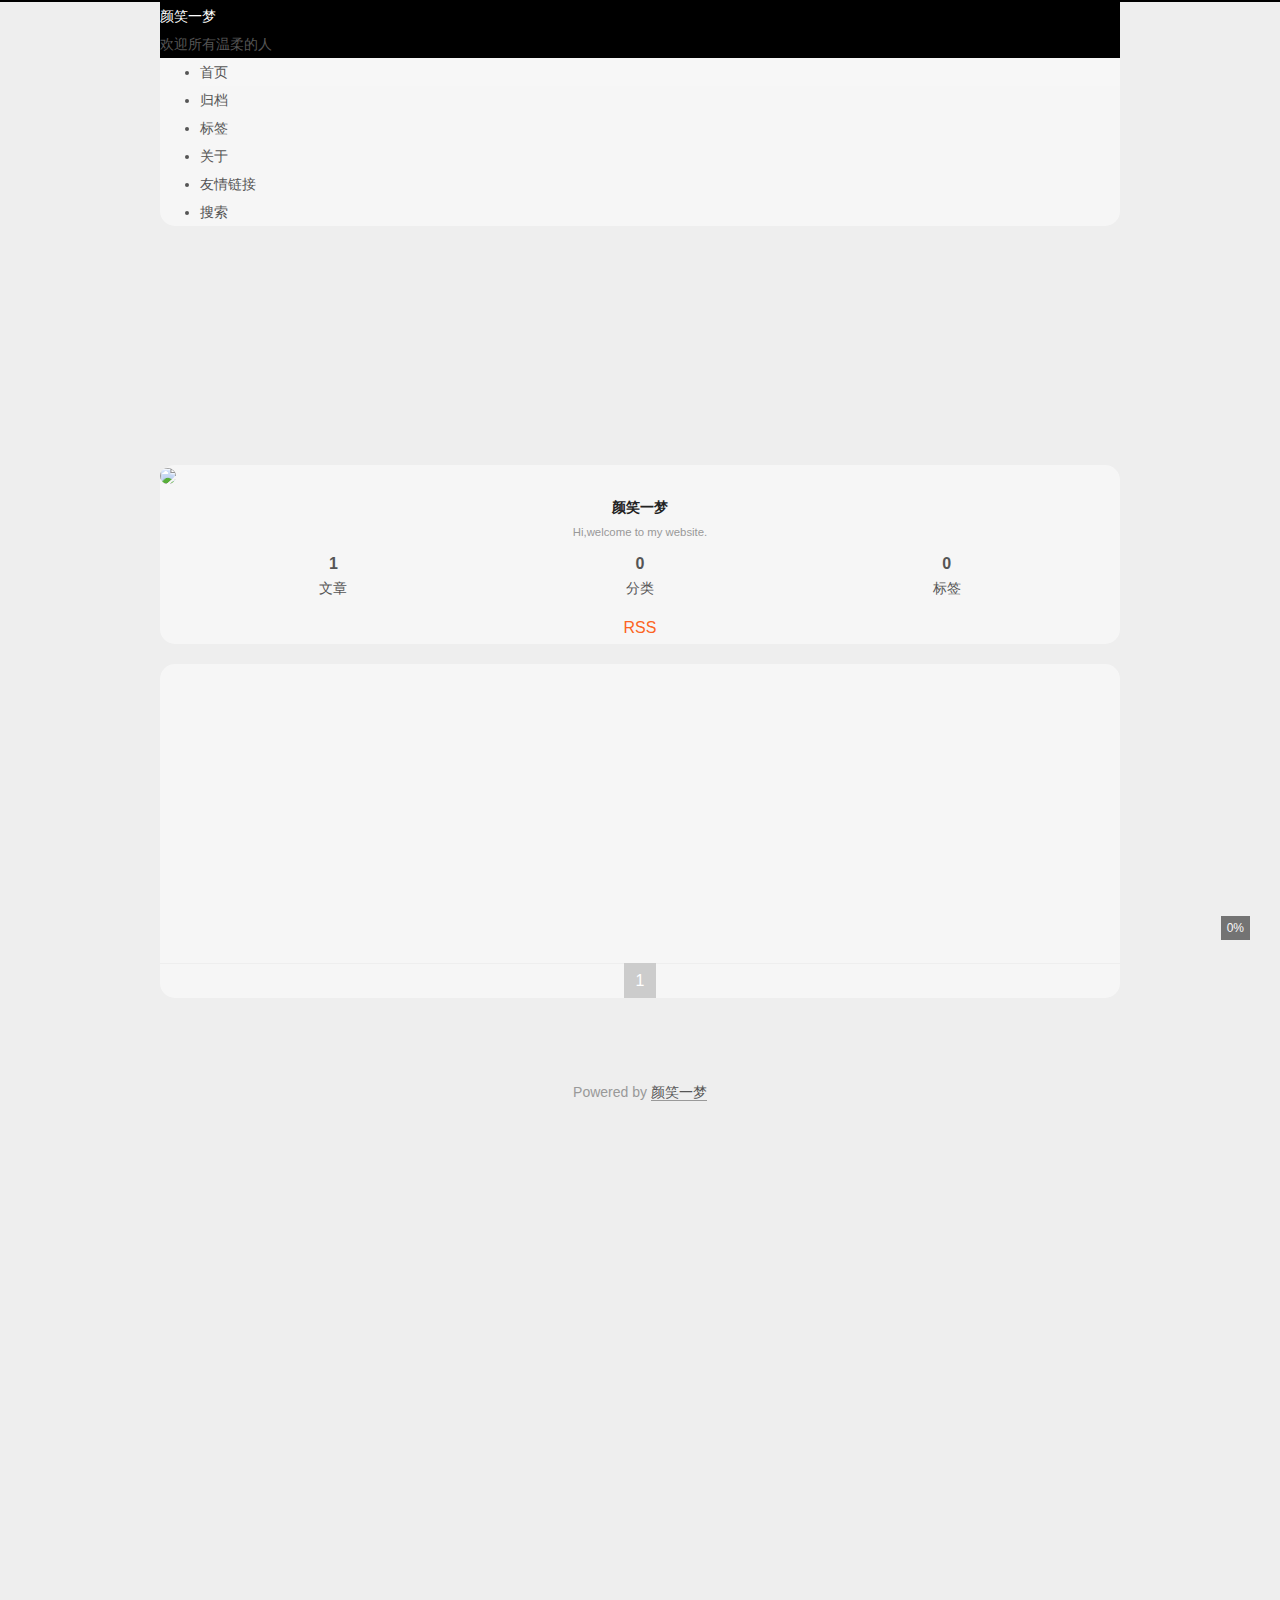
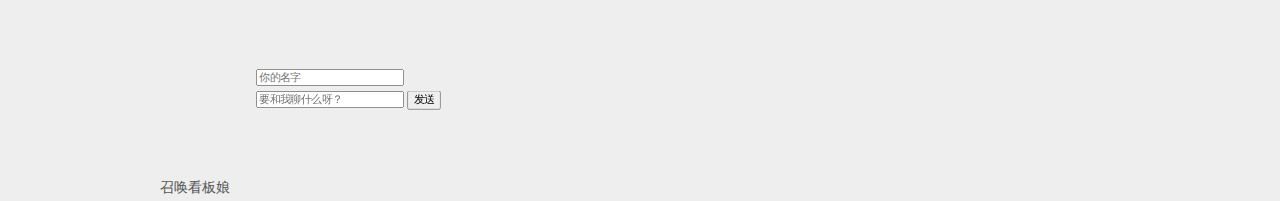
==== commit c6ff2e22: "update from gridea: 2020-09-06 16:29:40" ====
--- a/index.html
+++ b/index.html
@@ -9,7 +9,7 @@
 <meta name="description" content="Hi,欢迎所有温柔的人们">
 <meta name="theme-color" content="#000">
 <title>颜笑一梦</title>
-<link rel="shortcut icon" href="/favicon.ico?v=1599377399059">
+<link rel="shortcut icon" href="/favicon.ico?v=1599380975127">
 <link rel="stylesheet" href="/media/css/pisces.css">
 <link rel="stylesheet" href="/media/fonts/font-awesome.css">
 <link
@@ -344,16 +344,9 @@
   
   
   
-  <div class="bg-img">
-    <img src="/media/images/1.jpg" />
-  </div>
-  
-  
-  
-  
 <link rel="stylesheet" href="/media/live2d/css/live2d.css" />
 <div class="box-scale">
-  <div id="landlord" style="left: 50px;bottom: 15px;"
+  <div id="landlord" style="left: 1600px;bottom: 50px;"
     data-key="">
     <canvas id="live2d" width="500" height="560" class="live2d"></canvas>
     
@@ -832,7 +825,7 @@
 		}
 		$(document).ready(function () {
 			var AIimgSrc = [];
-			let chooseLive2d = 'tororo'
+			let chooseLive2d = 'histoire'
 			if (chooseLive2d === 'histoire') {
 				AIimgSrc.push(message_Path + "model/histoire/histoire.1024/texture_00.png");
 				AIimgSrc.push(message_Path + "model/histoire/histoire.1024/texture_01.png");
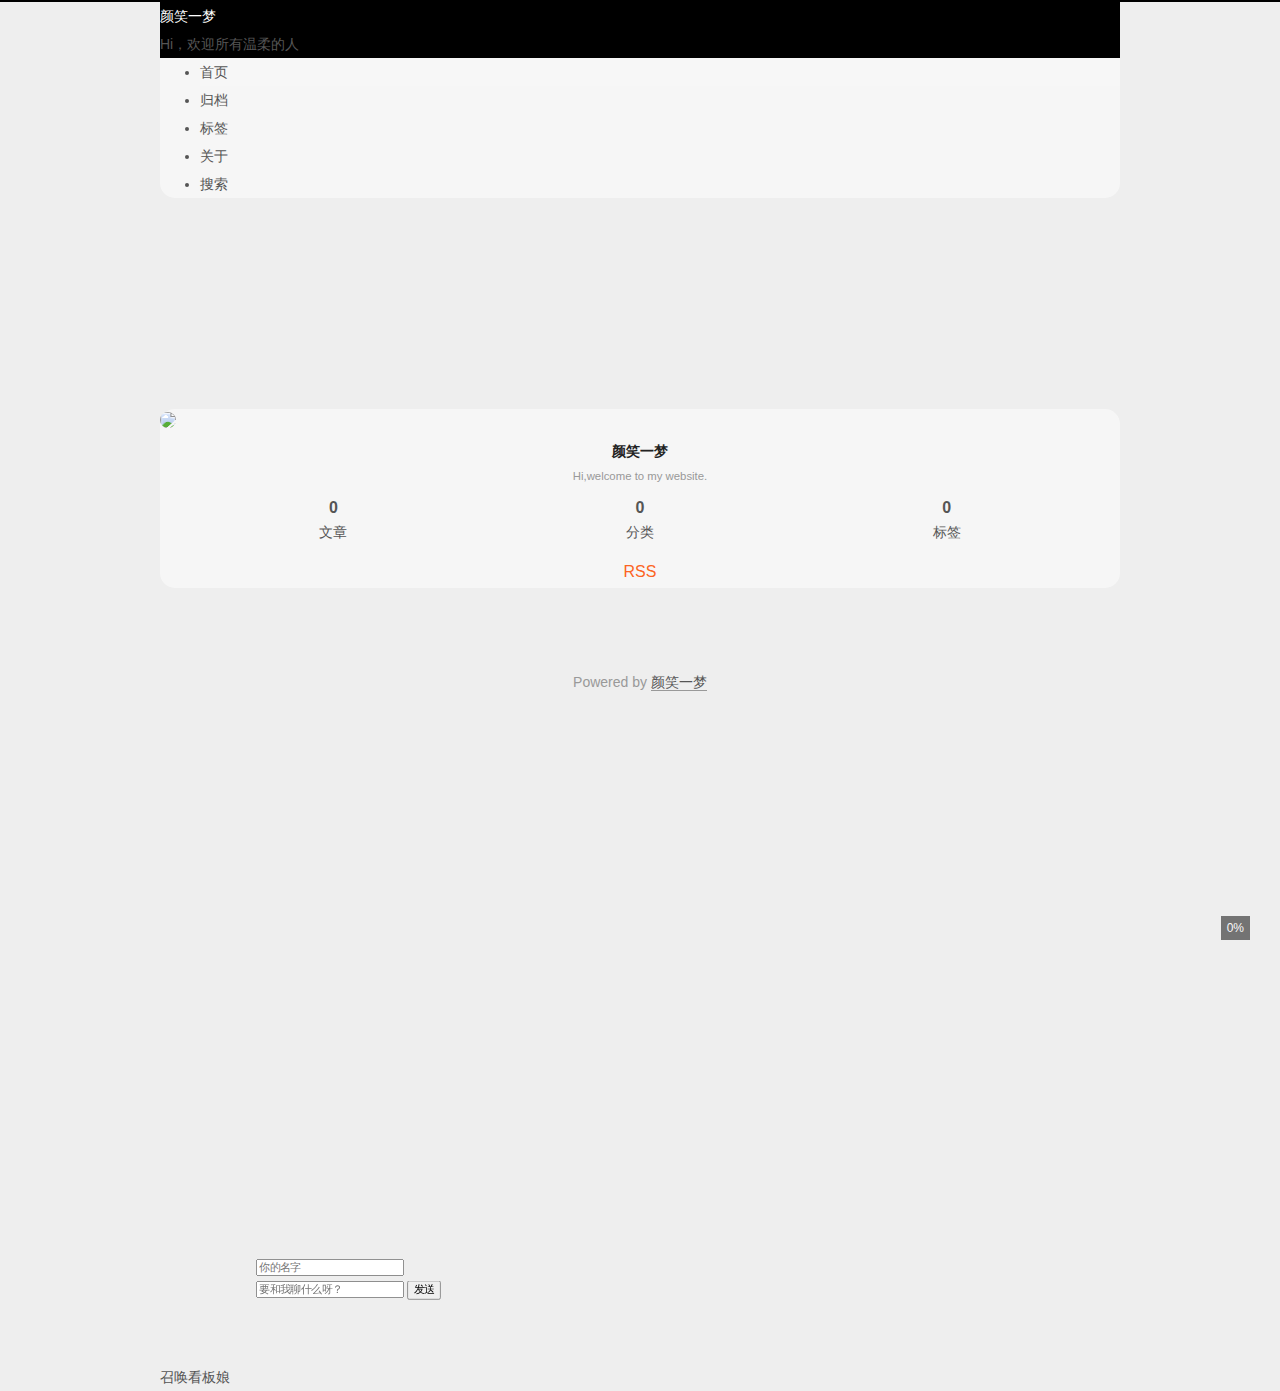
==== commit e70f2f74: "update from gridea: 2020-09-06 23:46:38" ====
--- a/index.html
+++ b/index.html
@@ -9,7 +9,7 @@
 <meta name="description" content="Hi,欢迎所有温柔的人们">
 <meta name="theme-color" content="#000">
 <title>颜笑一梦</title>
-<link rel="shortcut icon" href="/favicon.ico?v=1599380975127">
+<link rel="shortcut icon" href="/favicon.ico?v=1599407190359">
 <link rel="stylesheet" href="/media/css/pisces.css">
 <link rel="stylesheet" href="/media/fonts/font-awesome.css">
 <link
@@ -63,15 +63,13 @@
           
         </div>
         
-          <p class="subtitle">欢迎所有温柔的人</p>
+          <p class="subtitle">Hi，欢迎所有温柔的人</p>
         
       </div>
       <nav class="site-nav" id="site_nav">
         <ul id="nav_ul">
           
             
-            
-              
             
             <li class="nav-item nav-item-active">
               
@@ -84,8 +82,6 @@
           
             
             
-              
-            
             <li class="nav-item ">
               
               
@@ -96,8 +92,6 @@
             </li>
           
             
-            
-              
             
             <li class="nav-item ">
               
@@ -110,8 +104,6 @@
           
             
             
-              
-            
             <li class="nav-item ">
               
               
@@ -121,16 +113,6 @@
               
             </li>
           
-          
-            
-              <li class="nav-item ">
-                <a href="/friends/" target="_blank">
-                  
-                    <i class="fa fa-address-book"></i> 友情链接
-                  
-                </a>
-              </li>
-            
           
           
             <li id="fa_search" class="nav-item">
@@ -193,7 +175,7 @@
     <div class="sidebar-item-box">
       <a href="/archives/">
         
-        <span class="site-item-stat-count">1</span>
+        <span class="site-item-stat-count">0</span>
         <span class="site-item-stat-name language" data-lan="article">文章</span>
       </a>
     </div>
@@ -222,6 +204,8 @@
   
   
 
+  
+
 
 
 </div>
@@ -242,76 +226,13 @@
   </script>
         <div class="section-box pisces">
           <section class="section bg-color posts-expand slide-down-in">
-            
-  <article class="post-list-box  post box-shadow-wrapper">
-    <div class="article-wrapper bg-color">
-      <section class="post-header">
-  <h1 class="post-title">
-    <a class="post-title-link" href="https://yxymeng.github.io/post/about/">
-      关于
-    </a>
-  </h1>
-  <div class="post-meta">
-    
-    <span class="meta-item">
-      <i class="fa fa-thumb-tack"></i>
-      <span class="language" data-lan="top">置顶</span>
-      <span class="post-meta-divider">|</span>
-    </span>
-    
-    <span class="meta-item pc-show">
-      <i class="fa fa-calendar-o"></i>
-      <span class="language" data-lan="publish">发布于</span>
-      <span class="publish-time" data-t="2019-01-25 19:09:48">2019-01-25</span>
-      <span class="post-meta-divider pc-show">|</span>
-    </span>
-    
-    <span class="meta-item">
-      <i class="fa fa-clock-o"></i>
-      <span>1<span class="language" data-lan="minute">分钟</span></span>
-    </span>
-    <span class="meta-item">
-      <span class="post-meta-divider">|</span>
-      <i class="fa fa-file-word-o"></i>
-      <span>31<span class="pc-show language" data-lan="words">字数</span></span>
-    </span>
-    
-  </div>
-</section>
-      <div class="post-body">
-        
-        
-          
-          
-        
-        
-        <div class="post-button text-center">
-          <a class="btn language" data-lan="read-more" href="https://yxymeng.github.io/post/about/" rel="contents">
-            阅读全文 »
-          </a>
-        </div>
-        
-      </div>
-      
-        <footer class="post-footer">
-          <div class="post-eof"></div>
-        </footer>
-      
-    </div>
-  </article>
-  
+              
             
             
 <div class="page bg-color">
   <ul class="pagination-ul">
     
     
-      
-        <li class="pagination-li pagination-active">
-            <a href="/page/../">
-              1
-            </a>
-        </li>
       
     
     
@@ -1098,18 +1019,6 @@
     </div>
     <div class="result" id="result">
       
-      <div class="item">
-        <a class="result-title" style="opacity: 0;" href="https://yxymeng.github.io/post/about/"" data-c="
-          &lt;blockquote&gt;
-&lt;p&gt;欢迎来到我的小站呀，很高兴遇见你！🤝&lt;/p&gt;
-&lt;/blockquote&gt;
-&lt;h2 id=&#34;关于本站&#34;&gt;🏠 关于本站&lt;/h2&gt;
-&lt;h2 id=&#34;博主是谁&#34;&gt;👨‍💻 博主是谁&lt;/h2&gt;
-&lt;h2 id=&#34;兴趣爱好&#34;&gt;⛹ 兴趣爱好&lt;/h2&gt;
-&lt;h2 id=&#34;联系我呀&#34;&gt;📬 联系我呀&lt;/h2&gt;
-">关于</a>
-      </div>
-      
     </div>
     <div class="page">
       <div id="page_ul"></div>
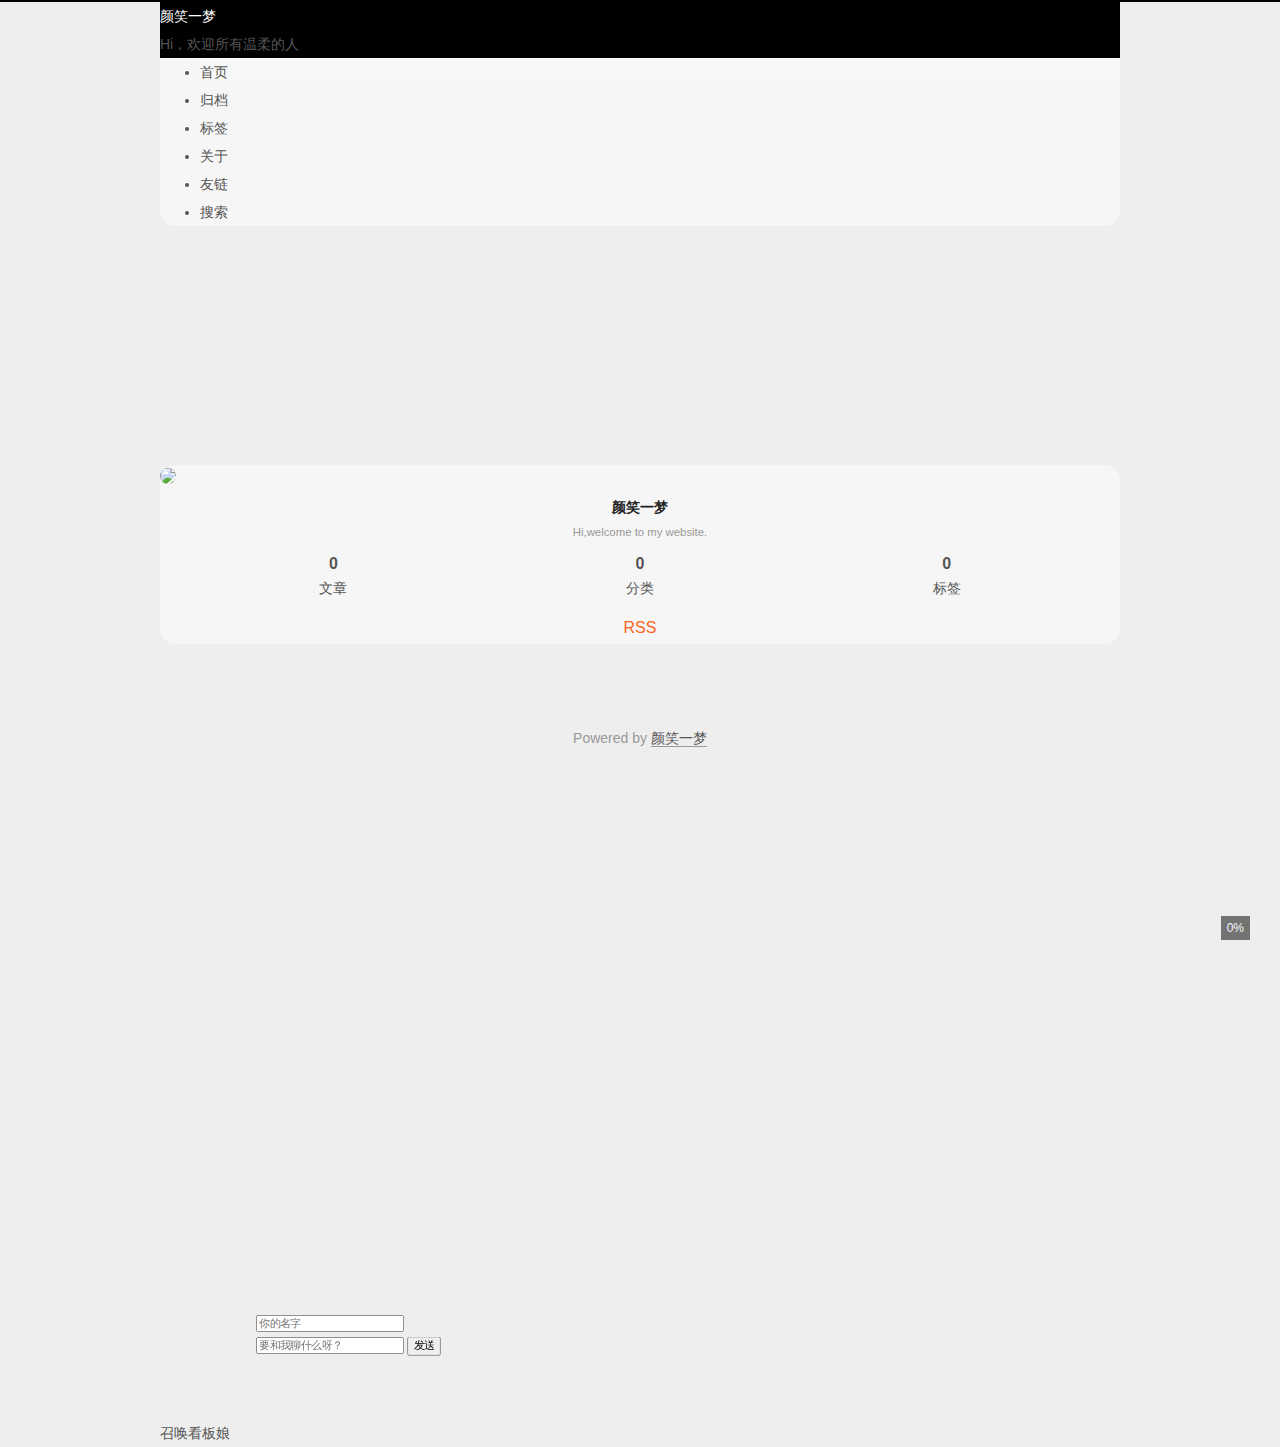
==== commit 7c22348e: "update from gridea: 2020-09-07 16:38:16" ====
--- a/index.html
+++ b/index.html
@@ -9,7 +9,7 @@
 <meta name="description" content="Hi,欢迎所有温柔的人们">
 <meta name="theme-color" content="#000">
 <title>颜笑一梦</title>
-<link rel="shortcut icon" href="/favicon.ico?v=1599407190359">
+<link rel="shortcut icon" href="/favicon.ico?v=1599467882094">
 <link rel="stylesheet" href="/media/css/pisces.css">
 <link rel="stylesheet" href="/media/fonts/font-awesome.css">
 <link
@@ -71,6 +71,8 @@
           
             
             
+              
+            
             <li class="nav-item nav-item-active">
               
               
@@ -82,6 +84,8 @@
           
             
             
+              
+            
             <li class="nav-item ">
               
               
@@ -93,6 +97,8 @@
           
             
             
+              
+            
             <li class="nav-item ">
               
               
@@ -104,6 +110,8 @@
           
             
             
+              
+            
             <li class="nav-item ">
               
               
@@ -113,6 +121,16 @@
               
             </li>
           
+          
+            
+              <li class="nav-item ">
+                <a href="/friends/" target="_blank">
+                  
+                    <i class="fa fa-address-book"></i> 友链
+                  
+                </a>
+              </li>
+            
           
           
             <li id="fa_search" class="nav-item">
@@ -197,13 +215,11 @@
       <div class="sidebar-item">
         <span class="site-item-rss">
             <i class="fa fa-rss"></i>
-            <a href="https://yxymeng.github.io/atom.xml" target="_blank">RSS</a>
+            <a href="https://yxymeng.site/atom.xml" target="_blank">RSS</a>
         </span>
       </div>
     
   
-  
-
   
 
 
@@ -958,7 +974,7 @@
   hljs.initHighlightingOnLoad();
   
   // 离开当前页title变化
-  var leaveTitle = "所以爱会消失是吗？还不快回来";
+  var leaveTitle = "宝贝儿来嘛~";
   if (leaveTitle) {
     document.addEventListener('visibilitychange', function () {
       if (document.visibilityState == 'hidden') {
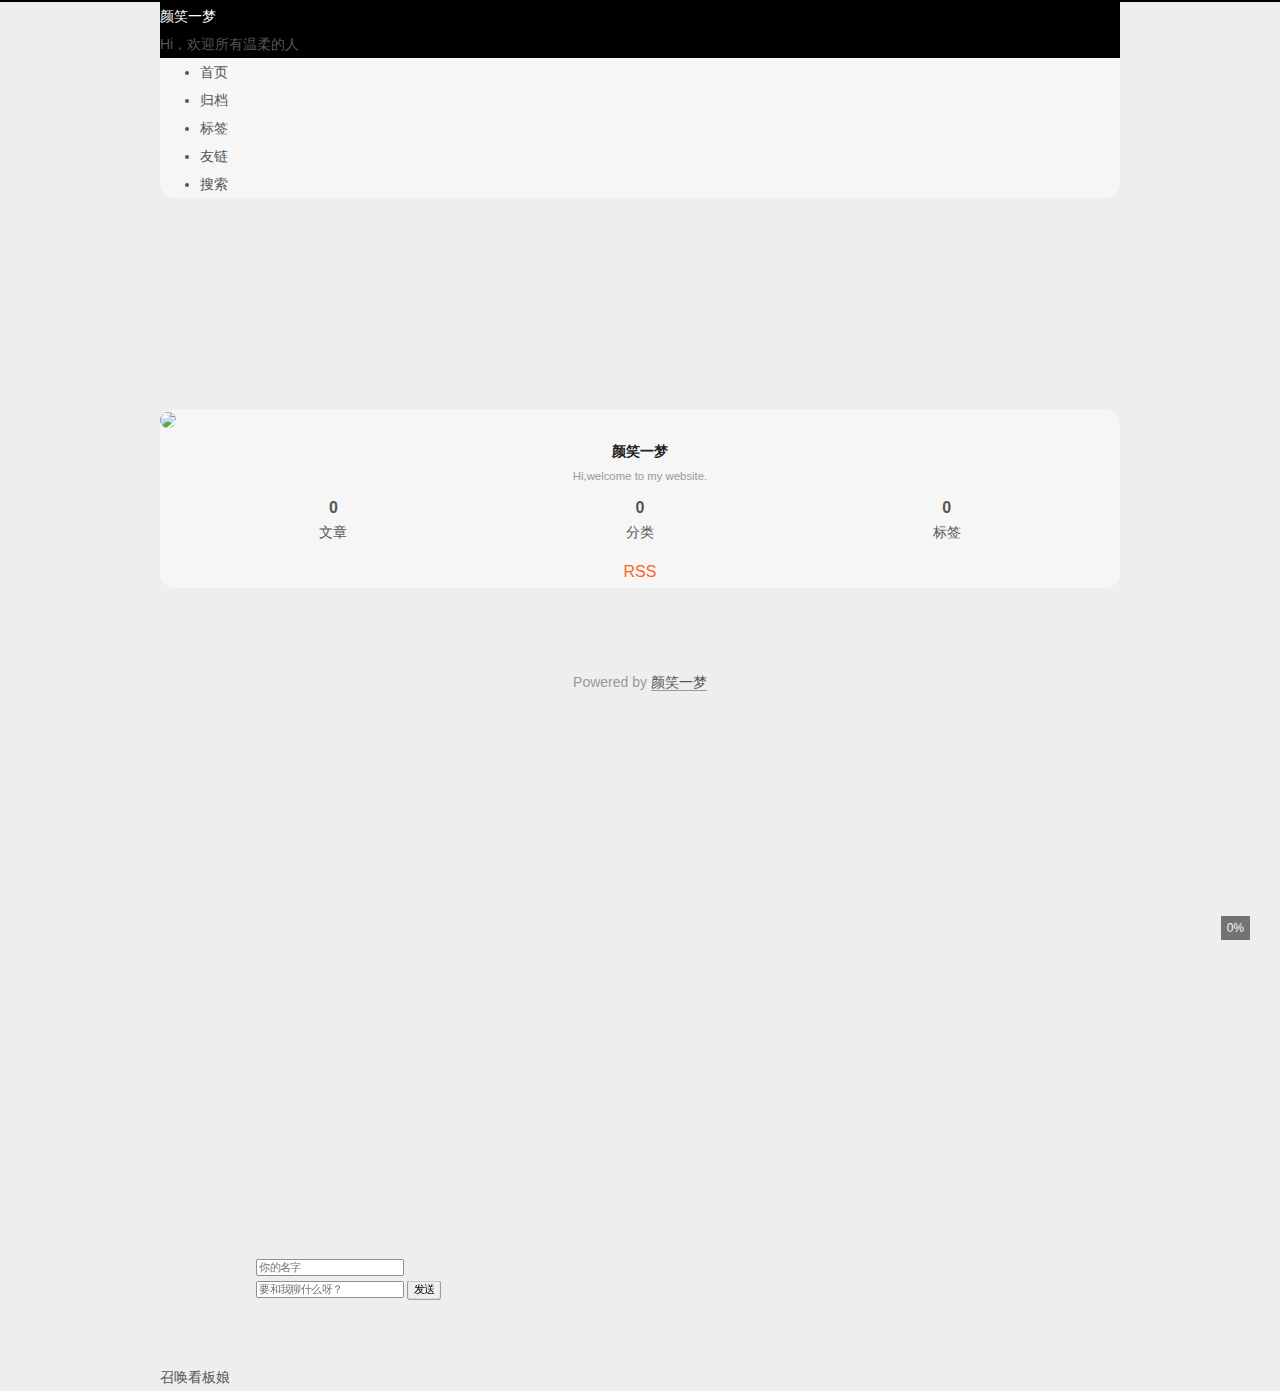
==== commit 38878cfb: "update from gridea: 2020-09-07 18:16:09" ====
--- a/index.html
+++ b/index.html
@@ -9,7 +9,7 @@
 <meta name="description" content="Hi,欢迎所有温柔的人们">
 <meta name="theme-color" content="#000">
 <title>颜笑一梦</title>
-<link rel="shortcut icon" href="/favicon.ico?v=1599467882094">
+<link rel="shortcut icon" href="/favicon.ico?v=1599473749195">
 <link rel="stylesheet" href="/media/css/pisces.css">
 <link rel="stylesheet" href="/media/fonts/font-awesome.css">
 <link
@@ -108,19 +108,6 @@
               
             </li>
           
-            
-            
-              
-            
-            <li class="nav-item ">
-              
-              
-                <a href="/post/about/" target="_self">
-                  <i class="fa fa-user"></i> 关于
-                </a>
-              
-            </li>
-          
           
             
               <li class="nav-item ">
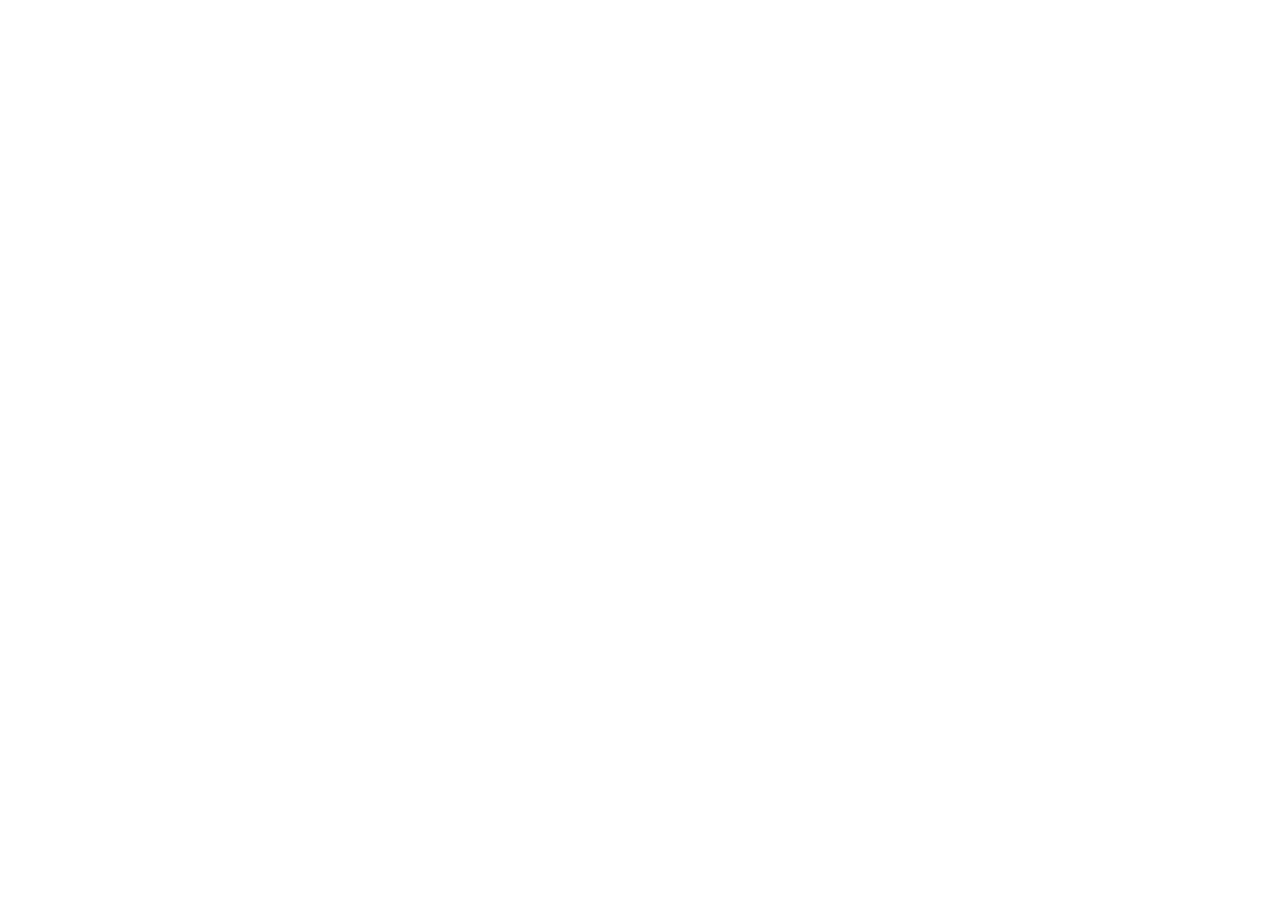
==== commit 4926bac1: "Update index.html" ====
--- a/index.html
+++ b/index.html
@@ -1,1324 +1,11 @@
 <!DOCTYPE html>
 <html>
-
 <head>
-  <meta charset="UTF-8" />
-
-<meta name="viewport" content="width=device-width, initial-scale=1.0, user-scalable=no">
-<meta name="keywords" content="颜笑一梦">
-<meta name="description" content="Hi,欢迎所有温柔的人们">
-<meta name="theme-color" content="#000">
-<title>颜笑一梦</title>
-<link rel="shortcut icon" href="/favicon.ico?v=1599473749195">
-<link rel="stylesheet" href="/media/css/pisces.css">
-<link rel="stylesheet" href="/media/fonts/font-awesome.css">
-<link
-  href="//fonts.googleapis.com/css?family=Monda:300,300italic,400,400italic,700,700italic|Roboto Slab:300,300italic,400,400italic,700,700italic|Rosario:300,300italic,400,400italic,700,700italic|PT Mono:300,300italic,400,400italic,700,700italic&subset=latin,latin-ext"
-  rel="stylesheet" type="text/css">
-
-<link href="/media/hljs/styles/default.css"
-  rel="stylesheet">
-
-<link rel="stylesheet" href="/styles/main.css">
-
-<script src="/media/hljs/highlight.js"></script>
-<script src="https://cdn.jsdelivr.net/npm/velocity-animate@1.5.0/velocity.min.js"></script>
-<script src="https://cdn.jsdelivr.net/npm/velocity-animate@1.5.0/velocity.ui.min.js"></script>
-<link rel="stylesheet" href="https://cdn.jsdelivr.net/npm/katex@0.11.1/dist/katex.min.css"
-  integrity="sha384-zB1R0rpPzHqg7Kpt0Aljp8JPLqbXI3bhnPWROx27a9N0Ll6ZP/+DiW/UqRcLbRjq" crossorigin="anonymous">
-
-
-<script defer src="https://cdn.jsdelivr.net/npm/katex@0.11.1/dist/katex.min.js"
-  integrity="sha384-y23I5Q6l+B6vatafAwxRu/0oK/79VlbSz7Q9aiSZUvyWYIYsd+qj+o24G5ZU2zJz" crossorigin="anonymous"></script>
-<script defer src="https://cdn.jsdelivr.net/npm/katex@0.11.1/dist/contrib/auto-render.min.js"
-  integrity="sha384-kWPLUVMOks5AQFrykwIup5lo0m3iMkkHrD0uJ4H5cjeGihAutqP0yW0J6dpFiVkI" crossorigin="anonymous"
-  onload="renderMathInElement(document.body);"></script>
-
-
-
-
-
+  <script>
+    window.location.href = 'https://www.notion.so/yxymeng/66587c91fe2741cf9c21ab7755b310f6?pvs=4';
+  </script>
 </head>
-
 <body>
-  <div class="head-top-line"></div>
-  <div class="header-box">
-    
-<div class="pisces">
-  <header class="header  ">
-    <div class="blog-header box-shadow-wrapper bg-color " id="header">
-      <div class="nav-toggle" id="nav_toggle">
-        <div class="toggle-box">
-          <div class="line line-top"></div>
-          <div class="line line-center"></div>
-          <div class="line line-bottom"></div>
-        </div>
-      </div>
-      <div class="site-meta">       
-        <div class="site-title">
-          
-            <a href="/" class="brand">
-              <span>颜笑一梦</span>
-            </a>  
-          
-        </div>
-        
-          <p class="subtitle">Hi，欢迎所有温柔的人</p>
-        
-      </div>
-      <nav class="site-nav" id="site_nav">
-        <ul id="nav_ul">
-          
-            
-            
-              
-            
-            <li class="nav-item nav-item-active">
-              
-              
-                <a href="/" target="_self">
-                  <i class="fa fa-home"></i> 首页
-                </a>
-              
-            </li>
-          
-            
-            
-              
-            
-            <li class="nav-item ">
-              
-              
-                <a href="/archives/" target="_self">
-                  <i class="fa fa-archive"></i> 归档
-                </a>
-              
-            </li>
-          
-            
-            
-              
-            
-            <li class="nav-item ">
-              
-              
-                <a href="/tags/" target="_self">
-                  <i class="fa fa-tags"></i> 标签
-                </a>
-              
-            </li>
-          
-          
-            
-              <li class="nav-item ">
-                <a href="/friends/" target="_blank">
-                  
-                    <i class="fa fa-address-book"></i> 友链
-                  
-                </a>
-              </li>
-            
-          
-          
-            <li id="fa_search" class="nav-item">
-              <a href="javascript:void(0);">
-                <i class="fa fa-search"></i> <span class="language" data-lan="search">搜索</span>
-              </a>
-            </li>
-          
-        </ul>
-      </nav>
-    </div>
-  </header>
-</div>
-
-<script type="text/javascript"> 
- 
-  let showNav = true;
-
-  let navToggle = document.querySelector('#nav_toggle'),
-  siteNav = document.querySelector('#site_nav');
-  
-  function navClick() {
-    let sideBar = document.querySelector('.sidebar');
-    let navUl = document.querySelector('#nav_ul');
-    navToggle.classList.toggle('nav-toggle-active');
-    siteNav.classList.toggle('nav-menu-active');
-    if (siteNav.classList.contains('nav-menu-active')) {
-      siteNav.style = "height: " + (navUl.children.length * 42) +"px !important";
-    } else {
-      siteNav.style = "";
-    }
-  }
-
-  navToggle.addEventListener('click',navClick);  
-</script>
-  </div>
-  <div class="main-continer">
-    
-    <div
-      class="section-layout pisces ">
-      <div class="section-layout-wrapper">
-        <div id="sidebarMeta" class="sidebar">
-    
-<div class="sidebar-wrapper box-shadow-wrapper bg-color">
-  <div class="sidebar-item">
-    <img class="site-author-image right-motion" src="/images/avatar.png"/>
-    <p class="site-author-name">颜笑一梦</p>
-    
-    <div class="site-description right-motion">
-      
-      
-      
-        <p>Hi,welcome to my website.</p>
-      
-      
-    </div>
-    
-  </div>
-  <div class="sidebar-item side-item-stat right-motion">
-    <div class="sidebar-item-box">
-      <a href="/archives/">
-        
-        <span class="site-item-stat-count">0</span>
-        <span class="site-item-stat-name language" data-lan="article">文章</span>
-      </a>
-    </div>
-    <div class="sidebar-item-box">
-      <a href="">
-        <span class="site-item-stat-count">0</span>
-        <span class="site-item-stat-name language" data-lan="category">分类</span>
-      </a>
-    </div>
-    <div class="sidebar-item-box">
-      <a href="/tags/">
-        <span class="site-item-stat-count">0</span>
-        <span class="site-item-stat-name language" data-lan="tag">标签</span>
-      </a>
-    </div>
-  </div>
-  
-    
-      <div class="sidebar-item">
-        <span class="site-item-rss">
-            <i class="fa fa-rss"></i>
-            <a href="https://yxymeng.site/atom.xml" target="_blank">RSS</a>
-        </span>
-      </div>
-    
-  
-  
-
-
-
-</div>
-</div>
-<script>
-  let sidebarMeta = document.querySelector('#sidebarMeta');
-  let scheme = 'pisces';
-  let sidebarWrapper = document.querySelector('.sidebar-wrapper');
-  if (sidebarMeta && (scheme === 'pisces' || scheme === 'gemini')) {
-    document.addEventListener('scroll', function(e) {
-      if (document.scrollingElement.scrollTop > parseInt(sidebarMeta.style.marginTop) + 10) {
-        sidebarWrapper.classList.add('home-sidebar-fixed')
-      } else {
-        sidebarWrapper.classList.remove('home-sidebar-fixed')
-      }
-    });
-  }
-  </script>
-        <div class="section-box pisces">
-          <section class="section bg-color posts-expand slide-down-in">
-              
-            
-            
-<div class="page bg-color">
-  <ul class="pagination-ul">
-    
-    
-      
-    
-    
-  </ul>
-</div>
-          </section>
-        </div>
-      </div>
-    </div>
-    <div class="footer-box">
-  <footer class="footer">
-    <div class="copyright">
-      Powered by <a href="https://github.com/getgridea/gridea" target="_blank">Gridea</a> | © 2019-2020 Theme By <a
-        href="https://github.com/hsxyhao/gridea-theme-next" target="_blank">HsxyHao</a>
-    </div>
-    <div class="poweredby">
-      Powered by <a href="https://www.notion.so/Personal-Home-96d5801e9ccc41f5a57f236f57e6d2dc">颜笑一梦</a>
-    </div>
-  </footer>
-  
-  
-  <div class="pisces back-to-top" id="back_to_top">
-    <i class="fa fa-arrow-up"></i>
-    
-    <span class="scrollpercent">
-      <span id="back_to_top_text">0</span>%
-    </span>
-    
-  </div>
-  
-  
-  
-<link rel="stylesheet" href="/media/live2d/css/live2d.css" />
-<div class="box-scale">
-  <div id="landlord" style="left: 1600px;bottom: 50px;"
-    data-key="">
-    <canvas id="live2d" width="500" height="560" class="live2d"></canvas>
-    
-
-      <div class="message" style="opacity:0"></div>
-      <div class="live_talk_input_body">
-        <div class="live_talk_input_name_body">
-          <input name="name" type="text" class="live_talk_name white_input" id="AIuserName" autocomplete="off"
-            placeholder="你的名字" />
-        </div>
-        <div class="live_talk_input_text_body">
-          <input name="talk" type="text" class="live_talk_talk white_input" id="AIuserText" autocomplete="off"
-            placeholder="要和我聊什么呀？" />
-          <button type="button" class="live_talk_send_btn" id="talk_send">发送</button>
-        </div>
-      </div>
-      <input name="live_talk" id="live_talk" value="1" type="hidden" />
-      <div class="live_ico_box">
-        <div class="live_ico_item type_info" id="showInfoBtn"></div>
-        <div class="live_ico_item type_talk" id="showTalkBtn"></div>
-        
-        <div class="live_ico_item type_youdu" id="youduButton"></div>
-        <div class="live_ico_item type_quit" id="hideButton"></div>
-        <input name="live_statu_val" id="live_statu_val" value="0" type="hidden" />
-        <audio src="" style="display:none;" id="live2d_bgm" data-bgm="0" preload="none"></audio>
-        <input id="duType" value="douqilai" type="hidden">
-        
-      </div>
-    
-  </div>
-</div>
-<div id="open_live2d">召唤看板娘</div>
-<script src="https://libs.baidu.com/jquery/2.0.0/jquery.min.js"></script>
-<script>
-  var message_Path = 'https://cdn.jsdelivr.net/gh/hsxyhao/live2d.github.io@master/';
-  let landlord = document.querySelector('#landlord');
-  var apiKey = landlord.dataset.key;
-</script>
-<script type="text/javascript" src="/media/live2d/js/live2d.js"></script>
-<script>
-	var home_Path = document.location.protocol + '//' + window.document.location.hostname + ":" + window.document.location.port + '/';
-	var userAgent = window.navigator.userAgent.toLowerCase();
-	var norunAI = ["android", "iphone", "ipod", "ipad", "windows phone", "mqqbrowser", "msie", "trident/7.0"];
-	var norunFlag = false;
-
-	for (var i = 0; i < norunAI.length; i++) {
-		if (userAgent.indexOf(norunAI[i]) > -1) {
-			norunFlag = true;
-			break;
-		}
-	}
-
-	if (!window.WebGLRenderingContext) {
-		norunFlag = true;
-	}
-
-	if (!norunFlag) {
-		var hitFlag = false;
-		var AIFadeFlag = false;
-		var liveTlakTimer = null;
-		var sleepTimer_ = null;
-		var AITalkFlag = false;
-		var talkNum = 0;
-		(function () {
-			function renderTip(template, context) {
-				var tokenReg = /(\\)?\{([^\{\}\\]+)(\\)?\}/g;
-				return template.replace(tokenReg, function (word, slash1, token, slash2) {
-					if (slash1 || slash2) {
-						return word.replace('\\', '');
-					}
-					var variables = token.replace(/\s/g, '').split('.');
-					var currentObject = context;
-					var i, length, variable;
-					for (i = 0, length = variables.length; i < length; ++i) {
-						variable = variables[i];
-						currentObject = currentObject[variable];
-						if (currentObject === undefined || currentObject === null) return '';
-					}
-					return currentObject;
-				});
-			}
-
-			String.prototype.renderTip = function (context) {
-				return renderTip(this, context);
-			};
-
-			var re = /x/;
-			re.toString = function () {
-				showMessage('哈哈，你打开了控制台，是想要看看我的秘密吗？', 5000);
-				return '';
-			};
-
-			$(document).on('copy', function () {
-				showMessage('你都复制了些什么呀，转载要记得加上出处哦~~', 5000);
-			});
-
-			function initTips() {
-				$.ajax({
-					cache: true,
-					url: message_Path + 'message.json',
-					dataType: "json",
-					success: function (result) {
-						$.each(result.mouseover, function (index, tips) {
-							$(tips.selector).mouseover(function () {
-								var text = tips.text;
-								if (Array.isArray(tips.text)) text = tips.text[Math.floor(Math.random() * tips.text.length + 1) - 1];
-								text = text.renderTip({ text: $(this).text() });
-								showMessage(text, 3000);
-								talkValTimer();
-								clearInterval(liveTlakTimer);
-								liveTlakTimer = null;
-							});
-							$(tips.selector).mouseout(function () {
-								showHitokoto();
-								if (liveTlakTimer == null) {
-									liveTlakTimer = window.setInterval(function () {
-										showHitokoto();
-									}, 15000);
-								};
-							});
-						});
-						$.each(result.click, function (index, tips) {
-							$(tips.selector).click(function () {
-								if (hitFlag) {
-									return false
-								}
-								hitFlag = true;
-								setTimeout(function () {
-									hitFlag = false;
-								}, 8000);
-								var text = tips.text;
-								if (Array.isArray(tips.text)) text = tips.text[Math.floor(Math.random() * tips.text.length + 1) - 1];
-								text = text.renderTip({ text: $(this).text() });
-								showMessage(text, 3000);
-							});
-							clearInterval(liveTlakTimer);
-							liveTlakTimer = null;
-							if (liveTlakTimer == null) {
-								liveTlakTimer = window.setInterval(function () {
-									showHitokoto();
-								}, 15000);
-							};
-						});
-					}
-				});
-			}
-			initTips();
-
-			var text;
-			if (document.referrer !== '') {
-				var referrer = document.createElement('a');
-				referrer.href = document.referrer;
-				text = '嗨！来自 <span style="color:#0099cc;">' + referrer.hostname + '</span> 的朋友！';
-				var domain = referrer.hostname.split('.')[1];
-				if (domain == 'baidu') {
-					text = '嗨！ 来自 百度搜索 的朋友！<br>欢迎访问<span style="color:#0099cc;">「 ' + document.title.split(' - ')[0] + ' 」</span>';
-				} else if (domain == 'so') {
-					text = '嗨！ 来自 360搜索 的朋友！<br>欢迎访问<span style="color:#0099cc;">「 ' + document.title.split(' - ')[0] + ' 」</span>';
-				} else if (domain == 'google') {
-					text = '嗨！ 来自 谷歌搜索 的朋友！<br>欢迎访问<span style="color:#0099cc;">「 ' + document.title.split(' - ')[0] + ' 」</span>';
-				}
-			} else {
-				if (window.location.href == home_Path) { //主页URL判断，需要斜杠结尾
-					var now = (new Date()).getHours();
-					if (now > 23 || now <= 5) {
-						text = '你是夜猫子呀？这么晚还不睡觉，明天起的来嘛？';
-					} else if (now > 5 && now <= 7) {
-						text = '早上好！一日之计在于晨，美好的一天就要开始了！';
-					} else if (now > 7 && now <= 11) {
-						text = '上午好！工作顺利嘛，不要久坐，多起来走动走动哦！';
-					} else if (now > 11 && now <= 14) {
-						text = '中午了，工作了一个上午，现在是午餐时间！';
-					} else if (now > 14 && now <= 17) {
-						text = '午后很容易犯困呢，今天的运动目标完成了吗？';
-					} else if (now > 17 && now <= 19) {
-						text = '傍晚了！窗外夕阳的景色很美丽呢，最美不过夕阳红~~';
-					} else if (now > 19 && now <= 21) {
-						text = '晚上好，今天过得怎么样？';
-					} else if (now > 21 && now <= 23) {
-						text = '已经这么晚了呀，早点休息吧，晚安~~';
-					} else {
-						text = '嗨~ 快来逗我玩吧！';
-					}
-				} else {
-					text = '欢迎阅读<span style="color:#0099cc;">「 ' + document.title.split(' - ')[0] + ' 」</span>';
-				}
-			}
-			showMessage(text, 12000);
-		})();
-
-		liveTlakTimer = setInterval(function () {
-			showHitokoto();
-		}, 15000);
-
-		function showHitokoto() {
-			if (sessionStorage.getItem("Sleepy") !== "1") {
-				if (!AITalkFlag) {
-					$.getJSON('https://v1.hitokoto.cn/', function (result) {
-						talkValTimer();
-						showMessage(result.hitokoto, 0);
-					});
-				}
-			} else {
-				hideMessage(0);
-				if (sleepTimer_ == null) {
-					sleepTimer_ = setInterval(function () {
-						checkSleep();
-					}, 200);
-				}
-			}
-		}
-
-		function checkSleep() {
-			var sleepStatu = sessionStorage.getItem("Sleepy");
-			if (sleepStatu !== '1') {
-				talkValTimer();
-				showMessage('你回来啦~', 0);
-				clearInterval(sleepTimer_);
-				sleepTimer_ = null;
-			}
-		}
-
-		function showMessage(text, timeout) {
-			if (Array.isArray(text)) text = text[Math.floor(Math.random() * text.length + 1) - 1];
-			$('.message').stop();
-			$('.message').html(text);
-			$('.message').fadeTo(200, 1);
-			//if (timeout === null) timeout = 5000;
-			//hideMessage(timeout);
-		}
-		function talkValTimer() {
-			$('#live_talk').val('1');
-		}
-
-		function hideMessage(timeout) {
-			//$('.message').stop().css('opacity',1);
-			if (timeout === null) timeout = 5000;
-			$('.message').delay(timeout).fadeTo(200, 0);
-		}
-
-		function initLive2d() {
-			$('#hideButton').on('click', function () {
-				if (AIFadeFlag) {
-					return false;
-				} else {
-					AIFadeFlag = true;
-					localStorage.setItem("live2dhidden", "0");
-					$('#landlord').fadeOut(200);
-					$('#open_live2d').delay(200).fadeIn(200);
-					setTimeout(function () {
-						AIFadeFlag = false;
-					}, 300);
-				}
-			});
-			$('#open_live2d').on('click', function () {
-				if (AIFadeFlag) {
-					return false;
-				} else {
-					AIFadeFlag = true;
-					localStorage.setItem("live2dhidden", "1");
-					$('#open_live2d').fadeOut(200);
-					$('#landlord').delay(200).fadeIn(200);
-					setTimeout(function () {
-						AIFadeFlag = false;
-					}, 300);
-				}
-			});
-			$('#youduButton').on('click', function () {
-				if ($('#youduButton').hasClass('doudong')) {
-					var typeIs = $('#youduButton').attr('data-type');
-					$('#youduButton').removeClass('doudong');
-					$('body').removeClass(typeIs);
-					$('#youduButton').attr('data-type', '');
-				} else {
-					var duType = $('#duType').val();
-					var duArr = duType.split(",");
-					var dataType = duArr[Math.floor(Math.random() * duArr.length)];
-
-					$('#youduButton').addClass('doudong');
-					$('#youduButton').attr('data-type', dataType);
-					$('body').addClass(dataType);
-				}
-			});
-			if (apiKey) {
-				$('#showInfoBtn').on('click', function () {
-					var live_statu = $('#live_statu_val').val();
-					if (live_statu == "0") {
-						return
-					} else {
-						$('#live_statu_val').val("0");
-						$('.live_talk_input_body').fadeOut(500);
-						AITalkFlag = false;
-						showHitokoto();
-						$('#showTalkBtn').show();
-						$('#showInfoBtn').hide();
-					}
-				});
-				$('#showTalkBtn').on('click', function () {
-					var live_statu = $('#live_statu_val').val();
-					if (live_statu == "1") {
-						return
-					} else {
-						$('#live_statu_val').val("1");
-						$('.live_talk_input_body').fadeIn(500);
-						AITalkFlag = true;
-						$('#showTalkBtn').hide();
-						$('#showInfoBtn').show();
-
-					}
-				});
-				$('#talk_send').on('click', function () {
-					var info_ = $('#AIuserText').val();
-					var userid_ = $('#AIuserName').val();
-					if (info_ == "") {
-						showMessage('写点什么吧！', 0);
-						return;
-					}
-					if (userid_ == "") {
-						showMessage('聊之前请告诉我你的名字吧！', 0);
-						return;
-					}
-					showMessage('思考中~', 0);
-					let protocol = window.location.protocol.indexOf("s") > 0 ? "https" : "http";
-					$.ajax({
-						type: "get",
-						url: `${protocol}://www.tuling123.com/openapi/api?key=${apiKey}&info=${info_}`,
-						dataType: "json",
-						success: function (res) {
-							talkValTimer();
-							showMessage(res.text, 0);
-							$('#AIuserText').val("");
-							sessionStorage.setItem("live2duser", userid_);
-						},
-						error: function (e) {
-							talkValTimer();
-							showMessage('似乎有什么错误，请和站长联系！', 0);
-						}
-					});
-				});
-			} else {
-				$('#showInfoBtn').hide();
-				$('#showTalkBtn').hide();
-			}
-			//获取音乐信息初始化
-			var bgmListInfo = $('input[name=live2dBGM]');
-			if (bgmListInfo.length == 0) {
-				$('#musicButton').hide();
-			} else {
-				var bgmPlayNow = parseInt($('#live2d_bgm').attr('data-bgm'));
-				var bgmPlayTime = 0;
-				var live2dBGM_Num = sessionStorage.getItem("live2dBGM_Num");
-				var live2dBGM_PlayTime = sessionStorage.getItem("live2dBGM_PlayTime");
-				if (live2dBGM_Num) {
-					if (live2dBGM_Num <= $('input[name=live2dBGM]').length - 1) {
-						bgmPlayNow = parseInt(live2dBGM_Num);
-					}
-				}
-				if (live2dBGM_PlayTime) {
-					bgmPlayTime = parseInt(live2dBGM_PlayTime);
-				}
-				var live2dBGMSrc = bgmListInfo.eq(bgmPlayNow).val();
-				$('#live2d_bgm').attr('data-bgm', bgmPlayNow);
-				$('#live2d_bgm').attr('src', live2dBGMSrc);
-				$('#live2d_bgm')[0].currentTime = bgmPlayTime;
-				$('#live2d_bgm')[0].volume = 0.5;
-				var live2dBGM_IsPlay = sessionStorage.getItem("live2dBGM_IsPlay");
-				var live2dBGM_WindowClose = sessionStorage.getItem("live2dBGM_WindowClose");
-				if (live2dBGM_IsPlay == '0' && live2dBGM_WindowClose == '0') {
-					$('#live2d_bgm')[0].play();
-					$('#musicButton').addClass('play');
-				}
-				sessionStorage.setItem("live2dBGM_WindowClose", '1');
-				$('#musicButton').on('click', function () {
-					if ($('#musicButton').hasClass('play')) {
-						$('#live2d_bgm')[0].pause();
-						$('#musicButton').removeClass('play');
-						sessionStorage.setItem("live2dBGM_IsPlay", '1');
-					} else {
-						$('#live2d_bgm')[0].play();
-						$('#musicButton').addClass('play');
-						sessionStorage.setItem("live2dBGM_IsPlay", '0');
-					}
-				});
-				window.onbeforeunload = function () {
-					sessionStorage.setItem("live2dBGM_WindowClose", '0');
-					if ($('#musicButton').hasClass('play')) {
-						sessionStorage.setItem("live2dBGM_IsPlay", '0');
-					}
-				}
-				document.getElementById('live2d_bgm').addEventListener("timeupdate", function () {
-					var live2dBgmPlayTimeNow = document.getElementById('live2d_bgm').currentTime;
-					sessionStorage.setItem("live2dBGM_PlayTime", live2dBgmPlayTimeNow);
-				});
-				document.getElementById('live2d_bgm').addEventListener("ended", function () {
-					var listNow = parseInt($('#live2d_bgm').attr('data-bgm'));
-					listNow++;
-					if (listNow > $('input[name=live2dBGM]').length - 1) {
-						listNow = 0;
-					}
-					var listNewSrc = $('input[name=live2dBGM]').eq(listNow).val();
-					sessionStorage.setItem("live2dBGM_Num", listNow);
-					$('#live2d_bgm').attr('src', listNewSrc);
-					$('#live2d_bgm')[0].play();
-					$('#live2d_bgm').attr('data-bgm', listNow);
-				});
-				document.getElementById('live2d_bgm').addEventListener("error", function () {
-					$('#live2d_bgm')[0].pause();
-					$('#musicButton').removeClass('play');
-					showMessage('音乐似乎加载不出来了呢！', 0);
-				});
-			}
-			//获取用户名
-			var live2dUser = sessionStorage.getItem("live2duser");
-			if (live2dUser !== null) {
-				$('#AIuserName').val(live2dUser);
-			}
-			//获取位置
-			var landL = sessionStorage.getItem("historywidth");
-			var landB = sessionStorage.getItem("historyheight");
-			if (landL == null || landB == null) {
-				landL = '5px'
-				landB = '0px'
-			}
-			$('#landlord').css('left', landL + 'px');
-			$('#landlord').css('bottom', landB + 'px');
-			//移动
-			function getEvent() {
-				return window.event || arguments.callee.caller.arguments[0];
-			}
-			var smcc = document.getElementById("landlord");
-			var moveX = 0;
-			var moveY = 0;
-			var moveBottom = 0;
-			var moveLeft = 0;
-			var moveable = false;
-			var docMouseMoveEvent = document.onmousemove;
-			var docMouseUpEvent = document.onmouseup;
-			smcc.onmousedown = function () {
-				var ent = getEvent();
-				moveable = true;
-				moveX = ent.clientX;
-				moveY = ent.clientY;
-				var obj = smcc;
-				moveBottom = parseInt(obj.style.bottom);
-				moveLeft = parseInt(obj.style.left);
-				if (isFirefox = navigator.userAgent.indexOf("Firefox") > 0) {
-					window.getSelection().removeAllRanges();
-				}
-				document.onmousemove = function () {
-					if (moveable) {
-						var ent = getEvent();
-						var x = moveLeft + ent.clientX - moveX;
-						var y = moveBottom + (moveY - ent.clientY);
-						obj.style.left = x + "px";
-						obj.style.bottom = y + "px";
-					}
-				};
-				document.onmouseup = function () {
-					if (moveable) {
-						var historywidth = obj.style.left;
-						var historyheight = obj.style.bottom;
-						historywidth = historywidth.replace('px', '');
-						historyheight = historyheight.replace('px', '');
-						sessionStorage.setItem("historywidth", historywidth);
-						sessionStorage.setItem("historyheight", historyheight);
-						document.onmousemove = docMouseMoveEvent;
-						document.onmouseup = docMouseUpEvent;
-						moveable = false;
-						moveX = 0;
-						moveY = 0;
-						moveBottom = 0;
-						moveLeft = 0;
-					}
-				};
-			};
-		}
-		$(document).ready(function () {
-			var AIimgSrc = [];
-			let chooseLive2d = 'histoire'
-			if (chooseLive2d === 'histoire') {
-				AIimgSrc.push(message_Path + "model/histoire/histoire.1024/texture_00.png");
-				AIimgSrc.push(message_Path + "model/histoire/histoire.1024/texture_01.png");
-				AIimgSrc.push(message_Path + "model/histoire/histoire.1024/texture_02.png");
-				AIimgSrc.push(message_Path + "model/histoire/histoire.1024/texture_03.png");
-			} else if (chooseLive2d === 'rem') {
-				AIimgSrc.push(message_Path + "model/rem/remu2048/texture_00.png");
-			} else if (chooseLive2d === 'aoba') {
-				AIimgSrc.push(message_Path + "model/aoba/textures/texture_00.png");
-			} else if (chooseLive2d === 'hijiki') {
-				AIimgSrc.push(message_Path + "model/hijiki/moc/hijiki.2048/texture_00.png");
-			} else if (chooseLive2d === 'tororo') {
-				AIimgSrc.push(message_Path + "model/tororo/moc/tororo.2048/texture_00.png");
-			}
-			var images = [];
-			var imgLength = AIimgSrc.length;
-			var loadingNum = 0;
-			for (var i = 0; i < imgLength; i++) {
-				images[i] = new Image();
-				images[i].src = AIimgSrc[i];
-				images[i].onload = function () {
-					loadingNum++;
-					if (loadingNum === imgLength) {
-						var live2dhidden = localStorage.getItem("live2dhidden");
-						if (live2dhidden === "0") {
-							setTimeout(function () {
-								$('#open_live2d').fadeIn(200);
-							}, 1300);
-						} else {
-							setTimeout(function () {
-								$('#landlord').fadeIn(200);
-							}, 1300);
-						}
-						let model = '';
-						if (chooseLive2d === 'histoire') {
-							model = message_Path + "model/histoire/model.json";
-						} else if (chooseLive2d === 'rem') {
-							model = message_Path + "model/rem/model.json";
-						} else if (chooseLive2d === 'aoba') {
-							model = message_Path + "model/aoba/model.json";
-						} else if (chooseLive2d === 'hijiki') {
-							model = message_Path + "model/hijiki/hijiki.model.json";
-						} else if (chooseLive2d === 'tororo') {
-							model = message_Path + "model/tororo/tororo.model.json";
-						}
-						setTimeout(function () {
-							loadlive2d("live2d", model);
-						}, 1000);
-						initLive2d();
-						images = null;
-					}
-				}
-			}
-		});
-	}
-</script>
-  
-  
-  
-  <script src="https://libs.baidu.com/jquery/2.0.0/jquery.min.js"></script>
-  <script src="https://player.lmih.cn/player/js/player.js" id="myhk" key="demo" m="1"></script>
-
-
-  
-</div>
-<script>
-
-  let sideBarOpen = 'sidebar-open';
-  let body = document.body;
-  let back2Top = document.querySelector('#back_to_top'),
-    back2TopText = document.querySelector('#back_to_top_text'),
-    drawerBox = document.querySelector('#drawer_box'),
-    rightSideBar = document.querySelector('.sidebar'),
-    viewport = document.querySelector('body');
-
-  function scrollAnimation(currentY, targetY) {
-
-    let needScrollTop = targetY - currentY
-    let _currentY = currentY
-    setTimeout(() => {
-      const dist = Math.ceil(needScrollTop / 10)
-      _currentY += dist
-      window.scrollTo(_currentY, currentY)
-      if (needScrollTop > 10 || needScrollTop < -10) {
-        scrollAnimation(_currentY, targetY)
-      } else {
-        window.scrollTo(_currentY, targetY)
-      }
-    }, 1)
-  }
-
-  back2Top.addEventListener("click", function (e) {
-    scrollAnimation(document.scrollingElement.scrollTop, 0);
-    e.stopPropagation();
-    return false;
-  });
-
-  window.addEventListener('scroll', function (e) {
-    let percent = document.scrollingElement.scrollTop / (document.scrollingElement.scrollHeight - document.scrollingElement.clientHeight) * 100;
-    if (percent > 1 && !back2Top.classList.contains('back-top-active')) {
-      back2Top.classList.add('back-top-active');
-    }
-    if (percent == 0) {
-      back2Top.classList.remove('back-top-active');
-    }
-    if (back2TopText) {
-      back2TopText.textContent = Math.floor(percent);
-    }
-  });
-
-
-  let hasCacu = false;
-  window.onresize = function () {
-    calcuHeight();
-  }
-
-  function calcuHeight() {
-    // 动态调整站点概览高度
-    if (!hasCacu && back2Top.classList.contains('pisces') || back2Top.classList.contains('gemini')) {
-      let sideBar = document.querySelector('.sidebar');
-      let navUl = document.querySelector('#site_nav');
-      sideBar.style = 'margin-top:' + (navUl.offsetHeight + navUl.offsetTop + 15) + 'px;';
-      hasCacu = true;
-    }
-  }
-  calcuHeight();
-
-  let open = false, MOTION_TIME = 300, RIGHT_MOVE_DIS = '320px';
-
-  if (drawerBox) {
-    let rightMotions = document.querySelectorAll('.right-motion');
-    let right = drawerBox.classList.contains('right');
-
-    let transitionDir = right ? "transition.slideRightIn" : "transition.slideLeftIn";
-
-    let openProp, closeProp;
-    if (right) {
-      openProp = {
-        paddingRight: RIGHT_MOVE_DIS
-      };
-      closeProp = {
-        paddingRight: '0px'
-      };
-    } else {
-      openProp = {
-        paddingLeft: RIGHT_MOVE_DIS
-      };
-      closeProp = {
-        paddingLeft: '0px'
-      };
-    }
-
-    drawerBox.onclick = function () {
-      open = !open;
-      window.Velocity(rightSideBar, 'stop');
-      window.Velocity(viewport, 'stop');
-      window.Velocity(rightMotions, 'stop');
-      if (open) {
-        window.Velocity(rightSideBar, {
-          width: RIGHT_MOVE_DIS
-        }, {
-          duration: MOTION_TIME,
-          begin: function () {
-            window.Velocity(rightMotions, transitionDir, {});
-          }
-        })
-        window.Velocity(viewport, openProp, {
-          duration: MOTION_TIME
-        });
-      } else {
-        window.Velocity(rightSideBar, {
-          width: '0px'
-        }, {
-          duration: MOTION_TIME,
-          begin: function () {
-            window.Velocity(rightMotions, {
-              opacity: 0
-            });
-          }
-        })
-        window.Velocity(viewport, closeProp, {
-          duration: MOTION_TIME
-        });
-      }
-      for (let i = 0; i < drawerBox.children.length; i++) {
-        drawerBox.children[i].classList.toggle('muse-line');
-      }
-      drawerBox.classList.toggle(sideBarOpen);
-    }
-  }
-
-  // 链接跳转
-  let newWindow = 'true'
-  if (newWindow === 'true') {
-    let links = document.querySelectorAll('.post-body a')
-    links.forEach(item => {
-      if (!item.classList.contains('btn')) {
-        item.setAttribute("target", "_blank");
-      }
-    })
-  }
-
-  let faSearch = document.querySelector('#fa_search');
-  faSearch.addEventListener('click', function () {
-    document.querySelector('#search_mask').style = ''
-  })
-
-  // 代码高亮
-  hljs.initHighlightingOnLoad();
-  
-  // 离开当前页title变化
-  var leaveTitle = "宝贝儿来嘛~";
-  if (leaveTitle) {
-    document.addEventListener('visibilitychange', function () {
-      if (document.visibilityState == 'hidden') {
-        normal_title = document.title;
-        document.title = leaveTitle;
-      } else {
-        document.title = normal_title;
-      }
-    });
-  }
-
-</script>
-    <div class="light-box" id="light_box"></div>
-<script>
-  let imgs = document.querySelectorAll('.post-body img');
-  let lightBox = document.querySelector('#light_box');
-  lightBox.addEventListener('mousedown', (e) => {
-    e.preventDefault()
-  })
-  lightBox.addEventListener('mousewheel', (e) => {
-    e.preventDefault()
-  })
-  let width = window.innerWidth * 0.8;
-  lightBox.onclick = () => {
-    let img = lightBox.querySelector('img');
-    lightBox.style = '';
-    img && img.remove();
-  }
-  imgs.forEach(item => {
-    item.onclick = function (e) {
-      let lightImg = document.createElement('img');
-      lightImg.src = this.src;
-      lightBox.style = `height: 100%; opacity: 1; background-color: rgba(0, 0, 0, 0.5);cursor: zoom-out;`;
-      lightImg.style = `width: ${width}px;border-radius: 2px;`;
-      lightImg.onclick = function () {
-        lightBox.style = '';
-        this.remove();
-      }
-      lightBox.append(lightImg);
-    }
-  })
-</script>
-  </div>
+  <p>Redirecting to Notion page...</p>
 </body>
-
-<div class="search-mask" id="search_mask" style="display: none;">
-  <div class="search-box">
-    <div class="search-title">
-      <i class="fa fa-search"></i>
-      <div class="input-box">
-        <input id="search" type="text" class="language" data-lan="search" placeholder="搜索">
-      </div>
-      <i id="close" class="fa fa-times-circle"></i>
-    </div>
-    <div class="stat-box">
-      <span id="stat_count">0</span><span class="language" data-lan="stat">条相关条目，使用了</span><span id="stat_times">0</span><span class="language" data-lan="stat-time">毫秒</span>
-      <hr>
-    </div>
-    <div class="result" id="result">
-      
-    </div>
-    <div class="page">
-      <div id="page_ul"></div>
-    </div>
-  </div>
-</div>
-<script>
-  !function () {
-    let searchMask = document.querySelector('#search_mask');
-    let result = document.querySelector('#result');
-    let items = document.querySelectorAll('.item');
-    let searchBox = document.querySelector('#search');
-    let statCount = document.querySelector('#stat_count');
-    let statTimes = document.querySelector('#stat_times');
-    let pageUl = document.querySelector('#page_ul');
-    let close = document.querySelector('#close');
-    
-    close.addEventListener('click', function() {
-      searchMask.style = 'display: none;'
-    })
-
-    let finds = [];
-    let contents = [];
-    let pageSize = 10;
-    items.forEach(item => {
-      let a = item.querySelector('a');
-      contents.push({
-        title: a.innerText,
-        details: a.dataset.c,
-        link: a.href
-      })
-      item.remove();
-    })
-
-    function insertStr(soure, start, count) {
-      let newStr = soure.substr(start, count);
-      return soure.slice(0, start) + '<em>' + newStr + '</em>' + soure.slice(start + count);
-    }
-
-    pageUl.addEventListener('click', function(event) {
-      let target = event.target;
-      if (target.__proto__ === HTMLSpanElement.prototype) {
-        appendResults(parseInt(target.dataset.i));
-      }
-    })
-
-    function appendResults(index) {
-      let htmlResult = '';
-      let start = index || 0;
-      let end = Math.min(start + pageSize, finds.length);
-      for (let i = start; i < end; i++) {
-        const current = finds[i];
-        let html = current.title;
-        let sum = 0;
-        let positions = current.positions;
-        positions.forEach(position => {
-          html = insertStr(html, position.start + sum, position.count);
-          sum += 9;
-        })
-        htmlResult += `<div class="item"><a class="result-title" href="${current.link}">${html}</a></div>`;
-      }
-      result.innerHTML = htmlResult;
-      pageUl.innerHTML = '';
-      let count = finds.length / pageSize;
-      let lis = '';
-      if (start !== 0) {
-        lis += `<span class="fa fa-angle-left" data-i='${start - 1}'></span>`;
-      }
-      for (let i = 0; i < count; i++) {
-        lis += `<span class='${i === start?'current':''}' data-i='${i}'>${i+1}</span>`;     
-      }
-      if (start+1 < count) {
-        lis += `<span class="fa fa-angle-right" data-i='${start+1}'></span>`;  
-      }
-      pageUl.innerHTML = lis;
-    }
-
-    function search(delay) {
-      let timer = null
-      return function () {
-        clearTimeout(timer)
-        timer = setTimeout(() => {
-          let start = Date.now();
-          let segments = searchBox.value.split(' ').filter(c => c != '');
-          if (segments.length <= 0) {
-            return;
-          }
-          finds = [];
-          let htmlResult = '';
-          contents.forEach(content => {
-            let title = content.title;
-            let positions = [];
-            let find = false;
-            segments.forEach((segment) => {
-              if (content.title.includes(segment)) {
-                find = true;
-                positions.push({
-                  start: content.title.indexOf(segment),
-                  count: segment.length
-                })
-              } else if (content.details.includes(segment)) {
-                find = true;
-              }
-            });
-            if (find) {
-              finds.push({
-                title: content.title,
-                link: content.link,
-                positions
-              });
-            }
-          })
-          appendResults(0);
-          statCount.textContent = finds.length;
-          statTimes.textContent = Date.now() - start;
-        }, delay)
-      }
-    }
-    searchBox.addEventListener('input', search(200));
-  }()
-</script>
-
-<input hidden id="copy" />
-<script>
-  !function () {
-    let times = document.querySelectorAll('.publish-time');
-    for (let i = 0; i < times.length; i++) {
-      let date = times[i].dataset.t;
-      let time = Math.floor((new Date().getTime() - new Date(date).getTime()) / 1000);
-      if (time < 60) {
-        str = time + '秒之前';
-      } else if (time < 3600) {
-        str = Math.floor(time / 60) + '分钟之前';
-      } else if (time >= 3600 && time < 86400) {
-        str = Math.floor(time / 3600) + '小时之前';
-      } else if (time >= 86400 && time < 259200) {
-        str = Math.floor(time / 86400) + '天之前';
-      } else {
-        str = times[i].textContent;
-      }
-      times[i].textContent = str;
-    }
-  }();
-</script>
-
-<script>
-  let language = '';
-  if (language !== '') {
-    let map = new Map();
-    if (language === 'en') {
-      map.set('search', 'Search');
-      map.set('category', 'Categories');
-      map.set('article', 'Articles');
-      map.set('tag', 'Tags');
-      map.set('top', 'Top');
-      map.set('publish', 'published');
-      map.set('minute', ' minutes');
-      map.set('read-more', 'Read More');
-      map.set('view', 'View');
-      map.set('words', ' words');
-      map.set('category-in', 'category in');
-      map.set('preview', 'Meta');
-      map.set('index', 'Toc');
-      map.set('no-archives', "You haven't created yet");
-      map.set('archives', " articles in total");
-      map.set('cloud-tags', " tags in total");
-      map.set('copyright', "Copyright: ");
-      map.set('author', "Author: ");
-      map.set('link', "Link: ");
-      map.set('leave-message', "Leave a message");
-      map.set('format', "Links Format");
-      map.set('site-name', "Name: ");
-      map.set('site-link', "Link: ");
-      map.set('site-desc', "Desc: ");
-      map.set('stat', " related results, taking ");
-      map.set('stat-time', " ms");
-      map.set('site-img', "Image: ");
-    }
-
-    if (map.size > 0) {
-      let lanElems = document.querySelectorAll('.language');
-      lanElems.forEach(elem => {
-        let lan = elem.dataset.lan, text = map.get(lan);
-        if (elem.__proto__ === HTMLInputElement.prototype) {
-          elem.placeholder = text
-        } else {
-          if (elem.dataset.count) {
-            text = elem.dataset.count + text;
-          }
-          elem.textContent = text;
-        }
-      })
-    }
-  }
-  //拿来主义(真香)^_^，Clipboard 实现摘自掘金 https://juejin.im/post/5aefeb6e6fb9a07aa43c20af
-  window.Clipboard = (function (window, document, navigator) {
-    var textArea,
-      copy;
-
-    // 判断是不是ios端
-    function isOS() {
-      return navigator.userAgent.match(/ipad|iphone/i);
-    }
-    //创建文本元素
-    function createTextArea(text) {
-      textArea = document.createElement('textArea');
-      textArea.value = text;
-      textArea.style.width = 0;
-      textArea.style.height = 0;
-      textArea.clientHeight = 0;
-      textArea.clientWidth = 0;
-      document.body.appendChild(textArea);
-    }
-    //选择内容
-    function selectText() {
-      var range,
-        selection;
-
-      if (isOS()) {
-        range = document.createRange();
-        range.selectNodeContents(textArea);
-        selection = window.getSelection();
-        selection.removeAllRanges();
-        selection.addRange(range);
-        textArea.setSelectionRange(0, 999999);
-      } else {
-        textArea.select();
-      }
-    }
-
-    //复制到剪贴板
-    function copyToClipboard() {
-      try {
-        document.execCommand("Copy")
-      } catch (err) {
-        alert("复制错误！请手动复制！")
-      }
-      document.body.removeChild(textArea);
-    }
-
-    copy = function (text) {
-      createTextArea(text);
-      selectText();
-      copyToClipboard();
-    };
-
-    return {
-      copy: copy
-    };
-  })(window, document, navigator);
-
-  function copyCode(e) {
-    if (e.srcElement.tagName === 'SPAN' && e.srcElement.classList.contains('copy-code')) {
-      let code = e.currentTarget.querySelector('code');
-      var text = code.innerText;
-      if (e.srcElement.textContent === '复制成功') {
-        return;
-      }
-      e.srcElement.textContent = '复制成功';
-      (function (elem) {
-        setTimeout(() => {
-          if (elem.textContent === '复制成功') {
-            elem.textContent = '复制代码'
-          }
-        }, 1000);
-      })(e.srcElement)
-      Clipboard.copy(text);
-    }
-  }
-
-  let pres = document.querySelectorAll('pre');
-  pres.forEach(pre => {
-    let code = pre.querySelector('code');
-    let copyElem = document.createElement('span');
-    copyElem.classList.add('copy-code');
-    copyElem.textContent = '复制代码';
-    pre.appendChild(copyElem);
-    pre.onclick = copyCode
-  })
-
-</script>
-<script src="/media/js/motion.js"></script>
-
-<script src="https://cdn.jsdelivr.net/gh/cferdinandi/smooth-scroll/dist/smooth-scroll.polyfills.min.js"></script>
-<script>
-  var scroll = new SmoothScroll('a[href*="#"]', {
-    speed: 200
-  });
-</script>
-
-
-<script src="/media/js/mouse/love.js"></script>
-
-
-
-
-<script src="https://cdn.jsdelivr.net/gh/lete114/CDN/Sum/sakura.js"></script>
-
-
-</html>+</html>
